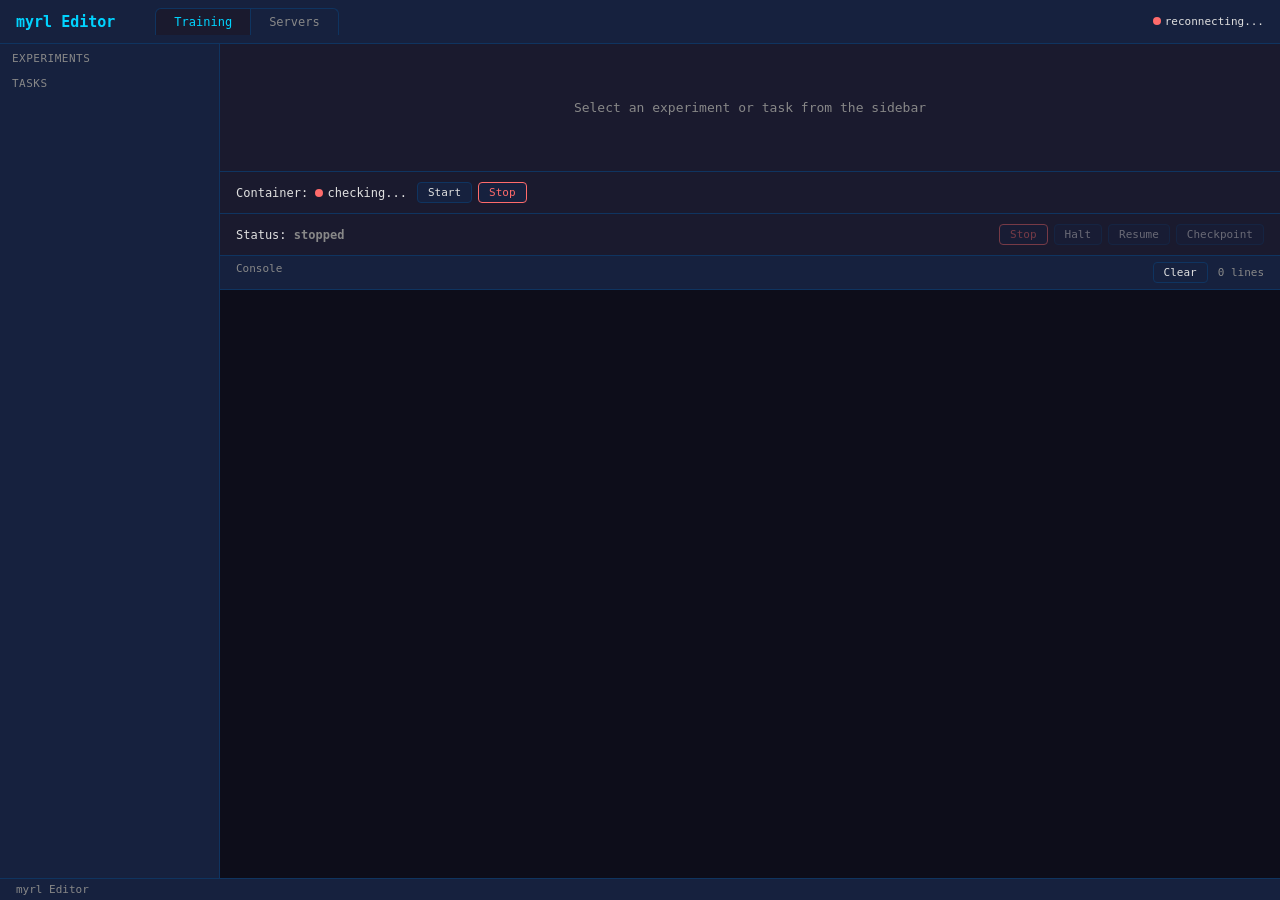
==== myrl/scripts/editor.html @ 2fd18cba "Editor WebUI: reward ratio editor, algo config editor, fleet management Reward pipeline editor: - Ra" ====
<!DOCTYPE html>
<html lang="zh">
<head>
<meta charset="utf-8">
<title>myrl Editor</title>
<style>
  :root { --bg: #1a1a2e; --surface: #16213e; --border: #0f3460; --text: #e0e0e0; --dim: #888; --accent: #00d4ff; --warn: #ff6b6b; --ok: #4ecdc4; --hover: #1a3a5c; }
  * { margin: 0; padding: 0; box-sizing: border-box; }
  body { background: var(--bg); color: var(--text); font-family: 'JetBrains Mono', 'Fira Code', monospace; font-size: 13px; height: 100vh; display: flex; flex-direction: column; }

  header { padding: 8px 16px; background: var(--surface); border-bottom: 1px solid var(--border); display: flex; align-items: center; gap: 16px; }
  header h1 { font-size: 15px; color: var(--accent); font-weight: 600; }
  header .tabs { display: flex; gap: 0; margin-left: 24px; }
  header .tab { padding: 6px 18px; font-size: 12px; cursor: pointer; border: 1px solid var(--border); border-bottom: none; background: transparent; color: var(--dim); font-family: inherit; margin-right: -1px; transition: all 0.15s; }
  header .tab:first-child { border-radius: 6px 0 0 0; }
  header .tab:last-child { border-radius: 0 6px 0 0; }
  header .tab.active { background: var(--bg); color: var(--accent); border-bottom-color: var(--bg); }
  header .tab:hover:not(.active) { color: var(--text); }
  header .conn { margin-left: auto; font-size: 11px; }
  .dot { display: inline-block; width: 8px; height: 8px; border-radius: 50%; margin-right: 4px; }
  .dot.on { background: var(--ok); } .dot.off { background: var(--warn); } .dot.yellow { background: #f0ad4e; } .dot.gray { background: var(--dim); }

  .page { flex: 1; display: none; overflow: hidden; }
  .page.active { display: flex; }

  /* ── Shared ── */
  .btn { padding: 6px 16px; border: 1px solid var(--border); border-radius: 4px; cursor: pointer; font-family: inherit; font-size: 12px; background: var(--surface); color: var(--text); transition: all 0.15s; }
  .btn:hover { background: var(--hover); }
  .btn.primary { background: #0a5a3c; border-color: var(--ok); color: var(--ok); }
  .btn.primary:hover { background: #0d7a50; }
  .btn.danger { border-color: var(--warn); color: var(--warn); }
  .btn.danger:hover { background: #3a1a1a; }
  .btn:disabled { opacity: 0.4; cursor: not-allowed; }
  .btn.sm { padding: 3px 10px; font-size: 11px; }
  .empty { padding: 40px; text-align: center; color: var(--dim); font-size: 13px; }
  .fields { display: grid; grid-template-columns: auto 1fr; gap: 6px 12px; align-items: center; font-size: 12px; }
  .fields label { color: var(--dim); text-align: right; }
  .fields input, .fields select { background: var(--bg); color: var(--text); border: 1px solid var(--border); padding: 3px 8px; border-radius: 3px; font-family: inherit; font-size: 12px; width: 100%; }
  .fields input[type=checkbox] { width: auto; }

  /* ── Training Page ── */
  .layout { flex: 1; display: flex; overflow: hidden; }
  .sidebar { width: 220px; min-width: 180px; background: var(--surface); border-right: 1px solid var(--border); display: flex; flex-direction: column; overflow-y: auto; }
  .sidebar .section-title { padding: 8px 12px 4px; font-size: 11px; color: var(--dim); text-transform: uppercase; letter-spacing: 0.5px; }
  .sidebar .item { padding: 6px 12px; cursor: pointer; font-size: 12px; border-left: 3px solid transparent; transition: background 0.1s; white-space: nowrap; overflow: hidden; text-overflow: ellipsis; }
  .sidebar .item:hover { background: var(--hover); }
  .sidebar .item.active { background: var(--hover); border-left-color: var(--accent); color: var(--accent); }
  .sidebar .item .sub { font-size: 10px; color: var(--dim); display: block; }

  .main { flex: 1; display: flex; flex-direction: column; overflow: hidden; }
  .config { padding: 16px; border-bottom: 1px solid var(--border); }
  .config h2 { font-size: 14px; color: var(--accent); margin-bottom: 4px; }
  .config .desc { font-size: 11px; color: var(--dim); margin-bottom: 12px; }
  .config .actions { margin-top: 12px; display: flex; gap: 8px; align-items: center; }

  .status-panel { padding: 10px 16px; border-bottom: 1px solid var(--border); font-size: 12px; display: flex; flex-wrap: wrap; gap: 16px; align-items: center; }
  .status-panel .state { font-weight: 600; }
  .state-stopped { color: var(--dim); } .state-running { color: var(--ok); } .state-halted { color: #f0ad4e; } .state-stopping { color: var(--warn); }
  .status-panel .gpu-info { color: var(--dim); font-size: 11px; }
  .status-panel .controls { margin-left: auto; display: flex; gap: 6px; }

  .console-wrap { flex: 1; display: flex; flex-direction: column; overflow: hidden; }
  .console-wrap .console-title { padding: 6px 16px; font-size: 11px; color: var(--dim); background: var(--surface); border-bottom: 1px solid var(--border); display: flex; justify-content: space-between; }
  .console { flex: 1; overflow-y: auto; padding: 8px 16px; font-size: 11px; line-height: 1.6; background: #0d0d1a; }
  .console .line { white-space: pre-wrap; word-break: break-all; }
  .console .line-err { color: var(--warn); }

  /* Target selector in config */
  .target-select { display: inline-flex; align-items: center; gap: 6px; font-size: 12px; }
  .target-select select { background: var(--bg); color: var(--text); border: 1px solid var(--border); padding: 4px 8px; border-radius: 3px; font-family: inherit; font-size: 12px; min-width: 160px; }
  .target-dot { display: inline-block; width: 6px; height: 6px; border-radius: 50%; }

  /* ── Servers Page ── */
  .servers-page { flex-direction: column; padding: 24px; overflow-y: auto; gap: 20px; }
  .servers-header { display: flex; align-items: center; justify-content: space-between; }
  .servers-header h2 { font-size: 16px; color: var(--accent); }
  .server-grid { display: grid; grid-template-columns: repeat(auto-fill, minmax(340px, 1fr)); gap: 16px; }
  .server-card { background: var(--surface); border: 1px solid var(--border); border-radius: 8px; padding: 16px; transition: border-color 0.15s; }
  .server-card:hover { border-color: var(--accent); }
  .server-card .card-header { display: flex; align-items: center; gap: 8px; margin-bottom: 10px; }
  .server-card .card-name { font-size: 14px; font-weight: 600; flex: 1; }
  .server-card .card-status { font-size: 11px; padding: 2px 8px; border-radius: 10px; }
  .card-status.online { background: rgba(78,205,196,0.15); color: var(--ok); }
  .card-status.unreachable, .card-status.ssh_unreachable { background: rgba(255,107,107,0.15); color: var(--warn); }
  .card-status.manager_down { background: rgba(240,173,78,0.15); color: #f0ad4e; }
  .card-status.unknown { background: rgba(136,136,136,0.15); color: var(--dim); }
  .server-card .card-info { font-size: 11px; color: var(--dim); margin-bottom: 10px; line-height: 1.6; }
  .server-card .card-actions { display: flex; gap: 6px; flex-wrap: wrap; }

  /* Add server form */
  .add-form { background: var(--surface); border: 1px solid var(--border); border-radius: 8px; padding: 20px; max-width: 500px; }
  .add-form h3 { font-size: 14px; color: var(--accent); margin-bottom: 12px; }
  .add-form .actions { margin-top: 16px; display: flex; gap: 8px; justify-content: flex-end; }

  /* ── Experiment Detail View ── */
  .exp-detail { padding: 16px; overflow-y: auto; flex: 1; }
  .exp-detail h2 { font-size: 15px; color: var(--accent); margin-bottom: 2px; }
  .exp-detail .exp-meta { font-size: 11px; color: var(--dim); margin-bottom: 16px; }
  .exp-section { background: var(--surface); border: 1px solid var(--border); border-radius: 6px; margin-bottom: 12px; }
  .exp-section-header { padding: 10px 14px; display: flex; align-items: center; gap: 8px; cursor: pointer; user-select: none; }
  .exp-section-header:hover { background: var(--hover); border-radius: 6px 6px 0 0; }
  .exp-section-header h3 { font-size: 13px; flex: 1; }
  .exp-section-header .badge { font-size: 9px; padding: 1px 6px; border-radius: 8px; text-transform: uppercase; letter-spacing: 0.5px; }
  .badge-todo { background: rgba(240,173,78,0.2); color: #f0ad4e; }
  .badge-count { background: rgba(0,212,255,0.15); color: var(--accent); }
  .exp-section-body { padding: 0 14px 12px; font-size: 12px; }
  .asset-row { display: flex; align-items: center; padding: 4px 0; gap: 8px; }
  .asset-row .asset-type { color: var(--dim); width: 90px; text-align: right; flex-shrink: 0; font-size: 11px; }
  .asset-row .asset-name { flex: 1; }
  .asset-row .asset-ver { color: var(--dim); font-size: 10px; }
  .reward-card { border: 1px solid var(--border); border-radius: 4px; margin-bottom: 6px; background: rgba(0,0,0,0.15); }
  .reward-card-header { display: flex; align-items: center; padding: 6px 8px; gap: 8px; }
  .reward-card-header .rw-name { font-size: 12px; color: var(--accent); font-weight: 600; }
  .reward-card-header .rw-tags { font-size: 10px; color: var(--dim); flex: 1; }
  .reward-card-header .rw-controls { display: flex; gap: 4px; align-items: center; }
  .rw-weight-input { width: 70px; background: var(--bg); color: var(--accent); border: 1px solid var(--border); padding: 2px 6px; border-radius: 3px; font-family: inherit; font-size: 12px; text-align: right; }
  .rw-desc { padding: 2px 8px 4px; font-size: 11px; color: var(--dim); }
  .rw-params { padding: 4px 8px 6px; border-top: 1px solid rgba(255,255,255,0.04); }
  .rw-param-row { display: flex; align-items: center; gap: 8px; padding: 2px 0; font-size: 11px; }
  .rw-param-row label { color: var(--dim); min-width: 100px; text-align: right; cursor: help; }
  .rw-param-input { background: var(--bg); color: var(--text); border: 1px solid var(--border); padding: 2px 6px; border-radius: 3px; font-family: inherit; font-size: 11px; width: 100px; }
  .rw-unit { font-size: 10px; color: var(--dim); }
  .rw-readonly { font-size: 10px; color: var(--dim); font-style: italic; }
  .rw-deferred { font-size: 10px; color: #f0ad4e; font-style: italic; }
  .rew-ratio-bar { display: flex; height: 18px; margin: 0 8px 4px; border-radius: 3px; overflow: hidden; border: 1px solid var(--border); }
  .rew-ratio-bar .seg { transition: width 0.3s; display: flex; align-items: center; justify-content: center; font-size: 9px; color: #fff; overflow: hidden; white-space: nowrap; cursor: default; min-width: 2px; }
  .rew-global-controls { padding: 4px 8px; display: flex; gap: 16px; align-items: center; font-size: 11px; color: var(--dim); border-bottom: 1px solid rgba(255,255,255,0.04); }
  .rew-global-controls label { display: flex; align-items: center; gap: 4px; }
  .rew-global-controls input[type=number] { background: var(--bg); color: var(--text); border: 1px solid var(--border); padding: 2px 6px; border-radius: 3px; font-family: inherit; font-size: 11px; }
  .rw-ratio-slider { width: 80px; accent-color: var(--accent); vertical-align: middle; }
  .rw-ratio-val { font-size: 11px; color: var(--accent); min-width: 35px; text-align: right; }

  .algo-group { margin-bottom: 8px; }
  .algo-group-title { font-size: 11px; color: var(--dim); text-transform: uppercase; letter-spacing: 0.5px; padding: 4px 0 2px; border-bottom: 1px solid rgba(255,255,255,0.04); margin-bottom: 4px; }
  .algo-row { display: flex; align-items: center; gap: 8px; padding: 3px 0; font-size: 12px; }
  .algo-row label { color: var(--dim); min-width: 140px; text-align: right; font-size: 11px; }
  .algo-row input, .algo-row select { background: var(--bg); color: var(--text); border: 1px solid var(--border); padding: 2px 6px; border-radius: 3px; font-family: inherit; font-size: 11px; }
  .algo-row input[type=number] { width: 90px; }
  .algo-row input[type=text] { width: 160px; }
  .algo-row .algo-hint { font-size: 10px; color: var(--dim); }
  .obs-group { margin-bottom: 8px; }
  .obs-group-name { font-size: 11px; color: var(--accent); text-transform: uppercase; margin-bottom: 4px; }
  .obs-term { font-size: 11px; color: var(--dim); padding: 2px 0; }
  .todo-hint { font-size: 10px; color: #f0ad4e; font-style: italic; padding: 6px 0; }
  .exp-train-section { padding: 14px; background: rgba(0,0,0,0.15); border-radius: 0 0 6px 6px; }

  /* ── Modal ── */
  .modal-overlay { position: fixed; inset: 0; background: rgba(0,0,0,0.6); display: flex; align-items: center; justify-content: center; z-index: 100; }
  .modal { background: var(--surface); border: 1px solid var(--border); border-radius: 8px; padding: 20px; min-width: 540px; max-width: 700px; max-height: 80vh; display: flex; flex-direction: column; }
  .modal h3 { font-size: 14px; color: var(--accent); margin-bottom: 12px; }
  .modal .modal-actions { margin-top: 16px; display: flex; gap: 8px; justify-content: flex-end; }
  .modal-console { flex: 1; overflow-y: auto; background: #0d0d1a; padding: 8px; font-size: 11px; line-height: 1.6; max-height: 400px; min-height: 120px; border-radius: 4px; margin-top: 8px; }
  .modal-console .line { white-space: pre-wrap; word-break: break-all; }

  /* Footer */
  footer { padding: 4px 16px; background: var(--surface); border-top: 1px solid var(--border); font-size: 11px; color: var(--dim); display: flex; gap: 16px; align-items: center; }
  footer a { color: var(--accent); text-decoration: none; }
  footer a:hover { text-decoration: underline; }
</style>
</head>
<body>

<header>
  <h1>myrl Editor</h1>
  <div class="tabs">
    <button class="tab active" onclick="switchPage('training')">Training</button>
    <button class="tab" onclick="switchPage('servers')">Servers</button>
  </div>
  <div class="conn"><span class="dot off" id="connDot"></span><span id="connText">connecting...</span></div>
</header>

<!-- ════════ Training Page ════════ -->
<div class="page active" id="page-training">
  <div class="layout">
    <div class="sidebar" id="sidebar">
      <div class="section-title">Experiments</div>
      <div id="expList"></div>
      <div class="section-title">Tasks</div>
      <div id="taskList"></div>
    </div>

    <div class="main">
      <!-- ── Empty state ── -->
      <div class="config" id="emptyPanel">
        <div class="empty">Select an experiment or task from the sidebar</div>
      </div>

      <!-- ── Experiment Detail View ── -->
      <div class="exp-detail" id="expDetailPanel" style="display:none">
        <h2 id="expTitle"></h2>
        <div class="exp-meta"><span id="expVersion"></span> <span id="expDesc"></span></div>

        <!-- Assets -->
        <div class="exp-section">
          <div class="exp-section-header" onclick="this.nextElementSibling.style.display=this.nextElementSibling.style.display==='none'?'':'none'">
            <h3>Assets</h3>
            <span class="badge badge-count" id="assetCount">0</span>
          </div>
          <div class="exp-section-body" id="assetList"></div>
        </div>

        <!-- Reward Pipeline -->
        <div class="exp-section">
          <div class="exp-section-header">
            <h3>Reward Pipeline</h3>
            <span class="badge badge-count" id="rewTermCount">0</span>
            <span id="rewDirtyBadge" class="badge" style="display:none;background:#f0ad4e;color:#000">unsaved</span>
            <button class="btn sm primary" id="rewSaveBtn" style="display:none;margin-left:auto" onclick="saveRewardPipeline()">Save</button>
          </div>
          <!-- Ratio bar -->
          <div id="rewRatioBar" class="rew-ratio-bar"></div>
          <!-- Global controls -->
          <div class="rew-global-controls" id="rewGlobalCtrl" style="display:none">
            <label>Total Scale: <input type="number" id="rewTotalScale" value="1.0" step="0.1" min="0.1" max="10" style="width:60px"></label>
            <label><input type="checkbox" id="rewNormalize"> Running Normalize</label>
          </div>
          <div class="exp-section-body" id="rewardList"></div>
          <div style="padding:6px 8px">
            <select id="rewAddSelect" style="background:var(--bg);color:var(--text);border:1px solid var(--border);padding:3px 8px;border-radius:3px;font-family:inherit;font-size:11px;width:100%">
              <option value="">+ Add reward term...</option>
            </select>
          </div>
        </div>

        <!-- Obs Pipeline -->
        <div class="exp-section">
          <div class="exp-section-header" onclick="this.nextElementSibling.style.display=this.nextElementSibling.style.display==='none'?'':'none'">
            <h3>Observation Pipeline</h3>
            <span class="badge badge-todo">TODO: editor</span>
          </div>
          <div class="exp-section-body" id="obsList">
            <div class="todo-hint">Obs group editor coming soon — add/remove terms, scale, history</div>
          </div>
        </div>

        <!-- Algorithm -->
        <div class="exp-section">
          <div class="exp-section-header">
            <h3>Algorithm</h3>
            <span id="algoDirtyBadge" class="badge" style="display:none;background:#f0ad4e;color:#000">unsaved</span>
            <button class="btn sm primary" id="algoSaveBtn" style="display:none;margin-left:auto" onclick="saveAlgoPipeline()">Save</button>
          </div>
          <div class="exp-section-body" id="algoInfo"></div>
        </div>

        <!-- Launch Training (within experiment view) -->
        <div class="exp-section">
          <div class="exp-section-header">
            <h3>Launch Training</h3>
          </div>
          <div class="exp-section-body exp-train-section">
            <div class="fields" style="max-width:400px">
              <label>Target</label>
              <div class="target-select">
                <span class="target-dot" id="targetDot" style="background:var(--ok)"></span>
                <select id="cfgTarget" onchange="onTargetChange()"><option value="">Local</option></select>
              </div>
              <label>num_envs</label>   <input type="number" id="cfgEnvs" value="16" min="1">
              <label>max_iter</label>   <input type="number" id="cfgIter" value="30000" min="1">
              <label>device</label>     <select id="cfgDevice"><option>cuda:0</option><option>cuda:1</option><option>cpu</option></select>
              <label>headless</label>   <input type="checkbox" id="cfgHeadless">
              <label>extra args</label> <input type="text" id="cfgExtra" placeholder="--wandb --seed 42">
              <label>signal port</label><input type="number" id="cfgSignalPort" value="7002" style="width:90px">
            </div>
            <div style="margin-top:12px;display:flex;gap:8px;align-items:center">
              <button class="btn primary" id="btnStart" onclick="startTraining()">Start Training</button>
              <span style="font-size:11px;color:var(--dim)" id="targetHint"></span>
            </div>
          </div>
        </div>
      </div>

      <!-- ── Task Config View (standalone tasks) ── -->
      <div class="config" id="taskConfigPanel" style="display:none">
        <h2 id="taskTitle"></h2>
        <div class="desc" id="taskDesc"></div>
        <div class="fields" style="max-width:400px">
          <label>Target</label>
          <div class="target-select">
            <span class="target-dot" id="targetDot2" style="background:var(--ok)"></span>
            <select id="cfgTarget2" onchange="onTargetChange()"><option value="">Local</option></select>
          </div>
          <label>num_envs</label>   <input type="number" id="cfgEnvs2" value="16" min="1">
          <label>max_iter</label>   <input type="number" id="cfgIter2" value="30000" min="1">
          <label>device</label>     <select id="cfgDevice2"><option>cuda:0</option><option>cuda:1</option><option>cpu</option></select>
          <label>headless</label>   <input type="checkbox" id="cfgHeadless2">
          <label>extra args</label> <input type="text" id="cfgExtra2" placeholder="--wandb --seed 42">
          <label>signal port</label><input type="number" id="cfgSignalPort2" value="7002" style="width:90px">
        </div>
        <div class="actions">
          <button class="btn primary" id="btnStart2" onclick="startTraining()">Start Training</button>
          <span style="font-size:11px;color:var(--dim)" id="targetHint2"></span>
        </div>
      </div>

      <div class="status-panel" style="border-bottom:1px solid var(--border);gap:10px">
        <span>Container: <span class="dot off" id="containerDot"></span><span id="containerState">checking...</span></span>
        <div style="display:flex;gap:6px">
          <button class="btn sm" id="btnContainerStart" onclick="containerCmd('start')">Start</button>
          <button class="btn sm danger" id="btnContainerStop" onclick="containerCmd('stop')">Stop</button>
        </div>
      </div>

      <div class="status-panel" id="statusPanel">
        <span>Status: <span class="state state-stopped" id="stateLabel">stopped</span></span>
        <span id="iterLabel"></span>
        <span id="etaLabel"></span>
        <span class="gpu-info" id="gpuLabel"></span>
        <div class="controls">
          <button class="btn sm danger" id="btnStop" onclick="postCmd('stop')" disabled>Stop</button>
          <button class="btn sm" id="btnHalt" onclick="postCmd('halt')" disabled>Halt</button>
          <button class="btn sm" id="btnResume" onclick="postCmd('resume')" disabled>Resume</button>
          <button class="btn sm" id="btnCkpt" onclick="postCmd('checkpoint')" disabled>Checkpoint</button>
        </div>
      </div>

      <div class="console-wrap">
        <div class="console-title">
          <span>Console</span>
          <span style="display:flex;gap:10px;align-items:center">
            <button class="btn sm" onclick="clearConsole()">Clear</button>
            <span id="consoleCount">0 lines</span>
          </span>
        </div>
        <div class="console" id="console"></div>
      </div>
    </div>
  </div>
</div>

<!-- ════════ Servers Page ════════ -->
<div class="page" id="page-servers">
  <div class="servers-page">
    <div class="servers-header">
      <h2>GPU Servers</h2>
      <button class="btn primary" onclick="toggleAddForm()">+ Add Server</button>
    </div>

    <!-- Add Server Form (collapsed by default) -->
    <div class="add-form" id="addForm" style="display:none">
      <h3>Add Server</h3>
      <div class="fields">
        <label>Name</label>        <input type="text" id="srvName" placeholder="A100 Lab">
        <label>SSH Host</label>    <input type="text" id="srvHost" placeholder="user@192.168.1.100">
        <label>SSH Port</label>    <input type="number" id="srvPort" value="22">
        <label>SSH Key</label>     <input type="text" id="srvKey" placeholder="~/.ssh/id_ed25519 (empty=default)">
        <label>Remote Dir</label>  <input type="text" id="srvDir" value="~/Ezios_RL_Toolbox">
        <label>Mode</label>        <select id="srvMode"><option value="tunnel">SSH Tunnel</option><option value="direct">Direct (Tailscale)</option></select>
      </div>
      <div class="actions">
        <button class="btn" onclick="toggleAddForm()">Cancel</button>
        <button class="btn primary" onclick="addServer()">Add</button>
      </div>
    </div>

    <!-- Server Cards -->
    <div class="server-grid" id="serverGrid">
      <div class="empty" id="noServers">No remote servers configured. Click "+ Add Server" to get started.</div>
    </div>
  </div>
</div>

<!-- ═══ Operation Modal ═══ -->
<div class="modal-overlay" id="opModal" style="display:none" onclick="if(event.target===this)this.style.display='none'">
  <div class="modal">
    <h3 id="opModalTitle">Operation</h3>
    <div style="font-size:11px;color:var(--dim)" id="opModalStatus">waiting...</div>
    <div class="modal-console" id="opModalConsole"></div>
    <div class="modal-actions">
      <button class="btn" onclick="document.getElementById('opModal').style.display='none'">Close</button>
    </div>
  </div>
</div>

<!-- ═══ Deploy Modal ═══ -->
<div class="modal-overlay" id="deployModal" style="display:none" onclick="if(event.target===this)this.style.display='none'">
  <div class="modal" style="min-width:420px">
    <h3>Deploy Package</h3>
    <div class="fields">
      <label>Package Path</label> <input type="text" id="deployPkgPath" placeholder="/path/to/experiment.myrlpkg">
      <label>Server</label>       <span id="deployTarget" style="font-size:12px"></span>
    </div>
    <div class="modal-actions">
      <button class="btn" onclick="document.getElementById('deployModal').style.display='none'">Cancel</button>
      <button class="btn primary" onclick="deployPackage()">Deploy</button>
    </div>
  </div>
</div>

<footer>
  <span id="footInfo">myrl Editor</span>
  <a id="scopeLink" href="#" style="display:none" target="_blank">Oscilloscope</a>
</footer>

<script>
// ── State ──
var selected = null;
var currentState = "stopped";
var consoleLines = 0;
var sse = null;
var fleetSSE = null;
var containerRunning = false;

var activeTarget = "";       // "" = local, "server-id" = remote (for training target)
var fleetServers = {};       // {server_id: {name, health, ssh_host, ...}}
var currentFleetOp = null;   // {server, op}
var deployTargetId = "";

// ── API Routing ──
function apiUrl(path) {
  if (activeTarget) return '/fleet/' + activeTarget + path;
  return path;
}

// ── Page Switching ──
function switchPage(name) {
  document.querySelectorAll('.page').forEach(function(p) { p.classList.remove('active'); });
  document.querySelectorAll('header .tab').forEach(function(t) { t.classList.remove('active'); });
  document.getElementById('page-' + name).classList.add('active');
  var tabs = document.querySelectorAll('header .tab');
  for (var i = 0; i < tabs.length; i++) {
    if (tabs[i].textContent.toLowerCase() === name) tabs[i].classList.add('active');
  }
  if (name === 'servers') refreshFleetList();
}

// ── Init ──
(function init() {
  loadSidebar();
  loadConsoleHistory();
  connectSSE();
  connectFleetSSE();
  fetchStatus();
  fetchContainerStatus();
  refreshFleetList();
  setInterval(function() { if (currentState === 'running' || currentState === 'halted') fetchStatus(); }, 5000);
  setInterval(fetchContainerStatus, 5000);
})();

// ── Sidebar ──
function loadSidebar() {
  fetch(apiUrl('/experiments')).then(function(r) { return r.json(); }).then(function(data) {
    var el = document.getElementById('expList');
    el.innerHTML = '';
    if (!data.length) { el.innerHTML = '<div class="item" style="color:var(--dim);cursor:default">none found</div>'; return; }
    data.forEach(function(exp) {
      var d = document.createElement('div');
      d.className = 'item';
      d.dataset.type = 'experiment';
      d.dataset.name = exp.name;
      d.innerHTML = exp.name + '<span class="sub">' + (exp.description || exp.version || '') + '</span>';
      d.onclick = function() { selectItem('experiment', exp.name, exp); };
      el.appendChild(d);
    });
  }).catch(function() {});

  fetch(apiUrl('/tasks')).then(function(r) { return r.json(); }).then(function(data) {
    var el = document.getElementById('taskList');
    el.innerHTML = '';
    var trainTasks = data.filter(function(t) { return t.type === 'train'; });
    if (!trainTasks.length) { el.innerHTML = '<div class="item" style="color:var(--dim);cursor:default">none found</div>'; return; }
    trainTasks.forEach(function(t) {
      var d = document.createElement('div');
      d.className = 'item';
      d.dataset.type = 'task';
      d.dataset.name = t.id;
      var shortName = t.id.replace('myrl/', '');
      d.textContent = shortName;
      d.onclick = function() { selectItem('task', t.id, t); };
      el.appendChild(d);
    });
  }).catch(function() {});
}

function selectItem(type, name, data) {
  selected = {type: type, name: name, data: data};
  var items = document.querySelectorAll('.sidebar .item');
  for (var i = 0; i < items.length; i++) {
    items[i].classList.toggle('active', items[i].dataset.name === name);
  }
  // Hide all panels
  document.getElementById('emptyPanel').style.display = 'none';
  document.getElementById('expDetailPanel').style.display = 'none';
  document.getElementById('taskConfigPanel').style.display = 'none';

  if (type === 'experiment') {
    document.getElementById('expDetailPanel').style.display = '';
    document.getElementById('expTitle').textContent = data.name;
    document.getElementById('expVersion').textContent = data.version ? 'v' + data.version : '';
    document.getElementById('expDesc').textContent = data.description || '';
    loadExperimentDetail(data.name);
  } else {
    document.getElementById('taskConfigPanel').style.display = '';
    document.getElementById('taskTitle').textContent = name;
    document.getElementById('taskDesc').textContent = 'Standalone task — direct gym.register';
  }
}

function loadExperimentDetail(name) {
  fetch(apiUrl('/experiment/' + name)).then(function(r) { return r.json(); }).then(function(cfg) {
    renderAssets(cfg);
    renderRewardPipeline(cfg);
    renderObsPipeline(cfg);
    renderAlgoInfo(cfg);
  }).catch(function() {
    document.getElementById('assetList').innerHTML = '<div class="todo-hint">Failed to load experiment config</div>';
  });
}

function renderAssets(cfg) {
  var el = document.getElementById('assetList');
  el.innerHTML = '';
  var assets = cfg.assets || {};
  var types = ['robot_model', 'actuator_cfg', 'sensor_cfg', 'terrain', 'reward_fns', 'reward_pipeline', 'obs_pipeline', 'algo_cfg', 'env_script'];
  var count = 0;
  types.forEach(function(t) {
    var a = assets[t];
    if (!a) return;
    // reward_fns is an array
    var items = Array.isArray(a) ? a : [a];
    items.forEach(function(item) {
      count++;
      var row = document.createElement('div');
      row.className = 'asset-row';
      row.innerHTML =
        '<span class="asset-type">' + t.replace(/_/g, ' ') + '</span>' +
        '<span class="asset-name">' + esc(item.name || '—') + '</span>' +
        '<span class="asset-ver">' + esc(item.version || '') + '</span>';
      el.appendChild(row);
    });
  });
  document.getElementById('assetCount').textContent = count;
  if (!count) el.innerHTML = '<div class="todo-hint">No assets defined in this experiment</div>';
}

// ── Reward Pipeline Editor ──────────────────────────────────────────────────
var rewSchema = null;       // {terms: {name: {params_schema, description, tags}}}
var rewPipeline = null;     // {name, terms: [...], transforms: [...]}
var rewPipelineName = '';    // YAML filename (e.g., "g1_loco_v1")
var rewDirty = false;
var rewRatios = [];          // per-term 占比（绝对值，内部自动归一化显示）
var rewTermColors = ['#00d4ff','#4ecdc4','#ff6b6b','#f0ad4e','#9b59b6','#3498db','#e74c3c','#2ecc71','#e67e22','#1abc9c'];

function renderRewardPipeline(cfg) {
  var el = document.getElementById('rewardList');
  var rp = (cfg.assets && cfg.assets.reward_pipeline) || {};
  rewPipelineName = rp.name || '';
  if (!rewPipelineName) {
    el.innerHTML = '<div class="todo-hint">No reward pipeline configured in this experiment</div>';
    document.getElementById('rewGlobalCtrl').style.display = 'none';
    return;
  }
  el.innerHTML = '<div class="todo-hint">Loading reward pipeline...</div>';
  Promise.all([
    rewSchema ? Promise.resolve(rewSchema) : fetch(apiUrl('/reward-schema')).then(function(r) { return r.json(); }),
    fetch(apiUrl('/pipeline/reward/' + rewPipelineName)).then(function(r) { return r.json(); })
  ]).then(function(results) {
    rewSchema = results[0];
    rewPipeline = results[1];
    if (rewPipeline.error) { el.innerHTML = '<div class="todo-hint">' + esc(rewPipeline.error) + '</div>'; return; }
    // 从 weights 绝对值初始化 ratios
    rewRatios = rewPipeline.terms.map(function(t) { return Math.abs(t.weight) || 0.01; });
    // 读取已有的 rebalance transform 的 total_scale 和 normalize 状态
    var rebalance = (rewPipeline.transforms || []).find(function(t) { return t.name === 'relative_rebalance'; });
    var normalize = (rewPipeline.transforms || []).find(function(t) { return t.name === 'running_normalize'; });
    document.getElementById('rewTotalScale').value = (rebalance && rebalance.params && rebalance.params.total_scale) || 1.0;
    document.getElementById('rewNormalize').checked = !!normalize;
    document.getElementById('rewGlobalCtrl').style.display = '';
    // 绑定 global controls
    document.getElementById('rewTotalScale').onchange = function() { markRewDirty(); };
    document.getElementById('rewNormalize').onchange = function() { markRewDirty(); };
    rewDirty = false;
    populateAddTermSelect();
    renderRewardTerms();
  }).catch(function(e) { el.innerHTML = '<div class="todo-hint">Failed: ' + esc(String(e)) + '</div>'; });
}

function populateAddTermSelect() {
  var sel = document.getElementById('rewAddSelect');
  sel.innerHTML = '<option value="">+ Add reward term...</option>';
  if (!rewSchema || !rewSchema.terms) return;
  var names = Object.keys(rewSchema.terms).sort();
  names.forEach(function(n) {
    var t = rewSchema.terms[n];
    var opt = document.createElement('option');
    opt.value = n;
    opt.textContent = n + (t.tags ? ' [' + t.tags.join(', ') + ']' : '');
    sel.appendChild(opt);
  });
  sel.onchange = function() {
    if (!this.value) return;
    addRewardTerm(this.value);
    this.value = '';
  };
}

function renderRewardTerms() {
  var el = document.getElementById('rewardList');
  el.innerHTML = '';
  if (!rewPipeline || !rewPipeline.terms) return;
  document.getElementById('rewTermCount').textContent = rewPipeline.terms.length;
  rewPipeline.terms.forEach(function(term, idx) {
    el.appendChild(buildTermCard(term, idx));
  });
  renderRatioBar();
  updateDirtyUI();
}

function renderRatioBar() {
  var bar = document.getElementById('rewRatioBar');
  bar.innerHTML = '';
  if (!rewPipeline || !rewPipeline.terms || !rewRatios.length) return;
  var total = rewRatios.reduce(function(a,b) { return a + b; }, 0) || 1;
  rewPipeline.terms.forEach(function(term, idx) {
    var pct = (rewRatios[idx] / total * 100);
    var seg = document.createElement('div');
    seg.className = 'seg';
    seg.style.width = pct + '%';
    seg.style.background = rewTermColors[idx % rewTermColors.length];
    seg.title = term.name + ': ' + pct.toFixed(1) + '%';
    if (pct > 8) seg.textContent = pct.toFixed(0) + '%';
    bar.appendChild(seg);
  });
}

function buildTermCard(term, idx) {
  var card = document.createElement('div');
  card.className = 'reward-card';
  var schema = (rewSchema && rewSchema.terms && rewSchema.terms[term.name]) || {};
  var desc = schema.description || '';
  var tags = (schema.tags || []).join(', ');

  // Header: name + color dot + sign + ratio slider + controls
  var color = rewTermColors[idx % rewTermColors.length];
  var sign = term.weight < 0 ? 'penalty' : 'reward';
  var totalR = rewRatios.reduce(function(a,b) { return a + b; }, 0) || 1;
  var pct = (rewRatios[idx] / totalR * 100).toFixed(1);

  var hdr = document.createElement('div');
  hdr.className = 'reward-card-header';
  hdr.innerHTML =
    '<span style="display:inline-block;width:8px;height:8px;border-radius:50%;background:' + color + '"></span>' +
    '<span class="rw-name">' + esc(term.name) + '</span>' +
    '<span class="rw-tags">' + esc(sign) + (tags ? ' · ' + esc(tags) : '') + '</span>' +
    '<div class="rw-controls">' +
      '<input type="range" class="rw-ratio-slider" min="0" max="100" value="' + Math.round(rewRatios[idx] * 10) + '" data-idx="' + idx + '">' +
      '<span class="rw-ratio-val" data-idx="' + idx + '">' + pct + '%</span>' +
      '<select class="rw-sign-select" data-idx="' + idx + '" style="background:var(--bg);color:var(--text);border:1px solid var(--border);font-size:10px;padding:1px 2px;border-radius:2px">' +
        '<option value="+"' + (term.weight >= 0 ? ' selected' : '') + '>+</option>' +
        '<option value="-"' + (term.weight < 0 ? ' selected' : '') + '>&minus;</option>' +
      '</select>' +
      '<button class="btn sm" title="Move up" onclick="moveRewardTerm(' + idx + ',-1)">&uarr;</button>' +
      '<button class="btn sm" title="Move down" onclick="moveRewardTerm(' + idx + ',1)">&darr;</button>' +
      '<button class="btn sm danger" title="Remove" onclick="removeRewardTerm(' + idx + ')">&times;</button>' +
    '</div>';
  card.appendChild(hdr);

  // Ratio slider handler
  var slider = hdr.querySelector('.rw-ratio-slider');
  var valSpan = hdr.querySelector('.rw-ratio-val');
  slider.oninput = function() {
    rewRatios[idx] = parseInt(this.value) / 10;
    var tot = rewRatios.reduce(function(a,b){return a+b;},0)||1;
    valSpan.textContent = (rewRatios[idx]/tot*100).toFixed(1) + '%';
    renderRatioBar();
    markRewDirty();
  };
  // Sign select handler
  hdr.querySelector('.rw-sign-select').onchange = function() {
    var absW = Math.abs(rewPipeline.terms[idx].weight) || rewRatios[idx];
    rewPipeline.terms[idx].weight = this.value === '-' ? -absW : absW;
    markRewDirty();
  };

  // Description
  if (desc) {
    var descEl = document.createElement('div');
    descEl.className = 'rw-desc';
    descEl.textContent = desc;
    card.appendChild(descEl);
  }

  // Params editor (schema-driven)
  var params = term.params || {};
  var ps = schema.params_schema;
  if (ps && ps.properties && Object.keys(ps.properties).length > 0) {
    var paramsDiv = document.createElement('div');
    paramsDiv.className = 'rw-params';
    Object.keys(ps.properties).forEach(function(pname) {
      var pschema = ps.properties[pname];
      var val = params[pname];
      var row = document.createElement('div');
      row.className = 'rw-param-row';

      // Check if deferred param
      if (val && typeof val === 'object' && (val.__query_sensor__ || val.__query_pattern__)) {
        row.innerHTML = '<label>' + esc(pname) + '</label><span class="rw-deferred">' + esc(JSON.stringify(val)) + '</span>';
        paramsDiv.appendChild(row);
        return;
      }

      var inputHtml = '';
      if (pschema.type === 'number' || pschema.type === 'integer') {
        var min = pschema.minimum != null ? pschema.minimum : '';
        var max = pschema.maximum != null ? pschema.maximum : '';
        var step = pschema.type === 'integer' ? '1' : 'any';
        inputHtml = '<input type="number" step="' + step + '"' +
          (min !== '' ? ' min="' + min + '"' : '') +
          (max !== '' ? ' max="' + max + '"' : '') +
          ' value="' + (val != null ? val : (pschema.default || '')) + '"' +
          ' data-idx="' + idx + '" data-param="' + pname + '" class="rw-param-input">';
      } else if (pschema.type === 'string') {
        inputHtml = '<input type="text" value="' + esc(val || pschema.default || '') + '"' +
          ' data-idx="' + idx + '" data-param="' + pname + '" class="rw-param-input">';
      } else {
        // array, object, etc. — read-only display
        inputHtml = '<span class="rw-readonly">' + esc(JSON.stringify(val != null ? val : pschema.default)) + '</span>';
      }

      var unit = pschema.unit ? ' <span class="rw-unit">' + esc(pschema.unit) + '</span>' : '';
      row.innerHTML = '<label title="' + esc(pschema.description || '') + '">' + esc(pname) + '</label>' + inputHtml + unit;
      paramsDiv.appendChild(row);
    });
    card.appendChild(paramsDiv);

    // Attach param change handlers
    paramsDiv.querySelectorAll('.rw-param-input').forEach(function(inp) {
      inp.onchange = function() {
        var i = parseInt(this.dataset.idx);
        var p = this.dataset.param;
        var v = this.type === 'number' ? parseFloat(this.value) : this.value;
        if (!rewPipeline.terms[i].params) rewPipeline.terms[i].params = {};
        rewPipeline.terms[i].params[p] = v;
        markRewDirty();
      };
    });
  }

  return card;
}

function addRewardTerm(name) {
  if (!rewPipeline) return;
  var schema = (rewSchema && rewSchema.terms && rewSchema.terms[name]) || {};
  var defaultParams = {};
  if (schema.params_schema && schema.params_schema.properties) {
    Object.keys(schema.params_schema.properties).forEach(function(p) {
      var ps = schema.params_schema.properties[p];
      if (ps.default != null) defaultParams[p] = ps.default;
    });
  }
  // 新 term 初始占比 = 当前平均值
  var avgRatio = rewRatios.length ? rewRatios.reduce(function(a,b){return a+b;},0) / rewRatios.length : 1;
  rewPipeline.terms.push({name: name, weight: avgRatio, params: defaultParams});
  rewRatios.push(avgRatio);
  markRewDirty();
  renderRewardTerms();
}

function removeRewardTerm(idx) {
  if (!rewPipeline) return;
  rewPipeline.terms.splice(idx, 1);
  rewRatios.splice(idx, 1);
  markRewDirty();
  renderRewardTerms();
}

function moveRewardTerm(idx, dir) {
  if (!rewPipeline) return;
  var newIdx = idx + dir;
  if (newIdx < 0 || newIdx >= rewPipeline.terms.length) return;
  var t = rewPipeline.terms.splice(idx, 1)[0];
  rewPipeline.terms.splice(newIdx, 0, t);
  var r = rewRatios.splice(idx, 1)[0];
  rewRatios.splice(newIdx, 0, r);
  markRewDirty();
  renderRewardTerms();
}

function markRewDirty() {
  rewDirty = true;
  updateDirtyUI();
}

function updateDirtyUI() {
  document.getElementById('rewDirtyBadge').style.display = rewDirty ? '' : 'none';
  document.getElementById('rewSaveBtn').style.display = rewDirty ? '' : 'none';
}

function saveRewardPipeline() {
  if (!rewPipeline || !rewPipelineName) return;
  var totalScale = parseFloat(document.getElementById('rewTotalScale').value) || 1.0;
  var useNormalize = document.getElementById('rewNormalize').checked;

  // 从 ratios → weights：归一化占比 × totalScale × sign
  var totalR = rewRatios.reduce(function(a,b){return a+b;},0) || 1;
  rewPipeline.terms.forEach(function(term, idx) {
    var ratio = rewRatios[idx] / totalR;
    var sign = term.weight < 0 ? -1 : 1;
    term.weight = parseFloat((sign * ratio * totalScale).toFixed(6));
  });

  // 自动生成 transforms：relative_rebalance + running_normalize
  var transforms = [];
  // relative_rebalance（始终启用，保证训练期间比例稳定）
  var targetRatios = {};
  rewPipeline.terms.forEach(function(term, idx) {
    targetRatios[term.name] = parseFloat((rewRatios[idx] / totalR).toFixed(4));
  });
  transforms.push({
    name: 'relative_rebalance',
    params: {target_ratios: targetRatios, total_scale: totalScale, window: 500, lr: 0.01}
  });
  if (useNormalize) {
    transforms.push({name: 'running_normalize', params: {window: 1000, min_std: 0.001}});
  }
  rewPipeline.transforms = transforms;

  var payload = {name: rewPipeline.name, version: rewPipeline.version || '1.0.0',
    description: rewPipeline.description || '', terms: rewPipeline.terms, transforms: rewPipeline.transforms};
  fetch(apiUrl('/pipeline/reward/' + rewPipelineName), {
    method: 'POST', headers: {'Content-Type': 'application/json'}, body: JSON.stringify(payload)
  }).then(function(r) { return r.json(); }).then(function(d) {
    if (d.ok) {
      rewDirty = false;
      updateDirtyUI();
      showToast('Saved: ' + rewPipeline.terms.length + ' terms + rebalance transform (scale=' + totalScale + ')');
    } else {
      showToast('Save failed: ' + (d.error || 'unknown'), true);
    }
  }).catch(function(e) { showToast('Save error: ' + e, true); });
}

function showToast(msg, isError) {
  var el = document.createElement('div');
  el.style.cssText = 'position:fixed;top:12px;right:12px;padding:8px 16px;border-radius:4px;font-size:12px;z-index:9999;animation:fadeIn 0.2s;' +
    (isError ? 'background:#3a1a1a;border:1px solid var(--warn);color:var(--warn)' : 'background:#0a3a2c;border:1px solid var(--ok);color:var(--ok)');
  el.textContent = msg;
  document.body.appendChild(el);
  setTimeout(function() { el.remove(); }, 3000);
}

function renderObsPipeline(cfg) {
  var el = document.getElementById('obsList');
  var obs = cfg.obs_pipeline || (cfg.assets && cfg.assets.obs_pipeline) || {};
  if (cfg._raw || !obs.name) {
    el.innerHTML = '<div class="todo-hint">Obs pipeline not parsed — visual editor coming soon</div>';
    return;
  }
  el.innerHTML = '<div class="asset-row"><span class="asset-type">pipeline</span><span class="asset-name">' +
    esc(obs.name || '') + '</span><span class="asset-ver">' + esc(obs.version || '') + '</span></div>' +
    '<div class="todo-hint">TODO: obs group editor — add/remove terms, scale, history_length</div>';
}

// ── Algo Config Editor ──────────────────────────────────────────────────────
var algoPipeline = null;
var algoPipelineName = '';
var algoDirty = false;

// 参数定义：{key, label, type, group, hint, min, max, step, options}
var ALGO_FIELDS = [
  // Runner
  {key:'num_steps_per_env', label:'Steps per env', type:'int', group:'Runner', hint:'rollout 步数/env', min:1, max:256},
  {key:'max_iterations', label:'Max iterations', type:'int', group:'Runner', hint:'PPO 总迭代数', min:1, max:1000000},
  {key:'save_interval', label:'Save interval', type:'int', group:'Runner', hint:'每 N iter 保存 checkpoint', min:1, max:100000},
  {key:'device', label:'Device', type:'select', group:'Runner', options:['cuda:0','cuda:1','cpu']},
  // Policy
  {key:'policy.class_name', label:'Policy class', type:'select', group:'Policy', options:['ActorCritic','ActorCriticRecurrent','MoEActorCritic','EncoderActorCritic','EncoderMoEActorCritic','VaeActorCritic']},
  {key:'policy.actor_hidden_dims', label:'Actor dims', type:'text', group:'Policy', hint:'逗号分隔，如 256,256,128'},
  {key:'policy.critic_hidden_dims', label:'Critic dims', type:'text', group:'Policy', hint:'逗号分隔'},
  {key:'policy.init_noise_std', label:'Init noise std', type:'float', group:'Policy', min:0.01, max:5.0, step:0.1},
  // PPO Algorithm
  {key:'algorithm.class_name', label:'Algorithm', type:'select', group:'PPO', options:['PPO','TPPO','EstimatorPPO','WasabiPPO','WasabiEstimatorPPO','VAEDistillPPO']},
  {key:'algorithm.learning_rate', label:'Learning rate', type:'float', group:'PPO', min:0.00001, max:0.1, step:0.0001},
  {key:'algorithm.num_learning_epochs', label:'Learning epochs', type:'int', group:'PPO', min:1, max:32},
  {key:'algorithm.num_mini_batches', label:'Mini batches', type:'int', group:'PPO', min:1, max:64},
  {key:'algorithm.gamma', label:'Gamma (γ)', type:'float', group:'PPO', hint:'折扣因子', min:0.9, max:0.9999, step:0.001},
  {key:'algorithm.lam', label:'Lambda (λ)', type:'float', group:'PPO', hint:'GAE λ', min:0.8, max:1.0, step:0.01},
  {key:'algorithm.desired_kl', label:'Desired KL', type:'float', group:'PPO', hint:'adaptive schedule 目标 KL', min:0.001, max:0.1, step:0.001},
  {key:'algorithm.max_grad_norm', label:'Max grad norm', type:'float', group:'PPO', min:0.1, max:10.0, step:0.1},
  {key:'algorithm.entropy_coef', label:'Entropy coef', type:'float', group:'PPO', hint:'熵正则化系数', min:0, max:0.1, step:0.001},
  {key:'algorithm.use_clipped_value_loss', label:'Clipped value loss', type:'bool', group:'PPO'},
  {key:'algorithm.schedule', label:'LR schedule', type:'select', group:'PPO', options:['fixed','adaptive']},
];

function renderAlgoInfo(cfg) {
  var el = document.getElementById('algoInfo');
  var algoRef = (cfg.assets && cfg.assets.algo_cfg) || {};
  algoPipelineName = algoRef.name || '';
  if (!algoPipelineName) {
    el.innerHTML = '<div class="todo-hint">No algo config in this experiment</div>';
    return;
  }
  el.innerHTML = '<div class="todo-hint">Loading algo config...</div>';
  fetch(apiUrl('/pipeline/algo/' + algoPipelineName)).then(function(r) { return r.json(); }).then(function(data) {
    if (data.error) { el.innerHTML = '<div class="todo-hint">' + esc(data.error) + '</div>'; return; }
    algoPipeline = data;
    algoDirty = false;
    renderAlgoFields();
  }).catch(function(e) { el.innerHTML = '<div class="todo-hint">Failed: ' + e + '</div>'; });
}

function getNestedVal(obj, path) {
  var parts = path.split('.');
  var cur = obj;
  for (var i = 0; i < parts.length; i++) {
    if (cur == null) return undefined;
    cur = cur[parts[i]];
  }
  return cur;
}

function setNestedVal(obj, path, val) {
  var parts = path.split('.');
  var cur = obj;
  for (var i = 0; i < parts.length - 1; i++) {
    if (!cur[parts[i]]) cur[parts[i]] = {};
    cur = cur[parts[i]];
  }
  cur[parts[parts.length - 1]] = val;
}

function renderAlgoFields() {
  var el = document.getElementById('algoInfo');
  el.innerHTML = '';
  if (!algoPipeline) return;
  var lastGroup = '';
  ALGO_FIELDS.forEach(function(f) {
    if (f.group !== lastGroup) {
      lastGroup = f.group;
      var g = document.createElement('div');
      g.className = 'algo-group';
      g.innerHTML = '<div class="algo-group-title">' + esc(f.group) + '</div>';
      el.appendChild(g);
    }
    var row = document.createElement('div');
    row.className = 'algo-row';
    var val = getNestedVal(algoPipeline, f.key);
    var inputHtml = '';

    if (f.type === 'int') {
      inputHtml = '<input type="number" step="1"' +
        (f.min != null ? ' min="' + f.min + '"' : '') +
        (f.max != null ? ' max="' + f.max + '"' : '') +
        ' value="' + (val != null ? val : '') + '" data-key="' + f.key + '" data-type="int">';
    } else if (f.type === 'float') {
      inputHtml = '<input type="number" step="' + (f.step || 'any') + '"' +
        (f.min != null ? ' min="' + f.min + '"' : '') +
        (f.max != null ? ' max="' + f.max + '"' : '') +
        ' value="' + (val != null ? val : '') + '" data-key="' + f.key + '" data-type="float">';
    } else if (f.type === 'bool') {
      inputHtml = '<input type="checkbox"' + (val ? ' checked' : '') + ' data-key="' + f.key + '" data-type="bool">';
    } else if (f.type === 'select') {
      inputHtml = '<select data-key="' + f.key + '" data-type="select">';
      (f.options || []).forEach(function(o) {
        inputHtml += '<option' + (o === String(val) || o === val ? ' selected' : '') + '>' + esc(o) + '</option>';
      });
      inputHtml += '</select>';
    } else if (f.type === 'text') {
      var displayVal = Array.isArray(val) ? val.join(', ') : (val || '');
      inputHtml = '<input type="text" value="' + esc(displayVal) + '" data-key="' + f.key + '" data-type="intarray">';
    }

    var hint = f.hint ? '<span class="algo-hint">' + esc(f.hint) + '</span>' : '';
    row.innerHTML = '<label>' + esc(f.label) + '</label>' + inputHtml + hint;
    el.lastElementChild.appendChild(row);
  });

  // Attach change handlers
  el.querySelectorAll('[data-key]').forEach(function(inp) {
    var handler = function() {
      var key = this.dataset.key;
      var t = this.dataset.type;
      var v;
      if (t === 'int') v = parseInt(this.value);
      else if (t === 'float') v = parseFloat(this.value);
      else if (t === 'bool') v = this.checked;
      else if (t === 'intarray') v = this.value.split(',').map(function(s) { return parseInt(s.trim()); }).filter(function(n) { return !isNaN(n); });
      else v = this.value;
      setNestedVal(algoPipeline, key, v);
      algoDirty = true;
      document.getElementById('algoDirtyBadge').style.display = '';
      document.getElementById('algoSaveBtn').style.display = '';
    };
    inp.onchange = handler;
  });
  document.getElementById('algoDirtyBadge').style.display = 'none';
  document.getElementById('algoSaveBtn').style.display = 'none';
}

function saveAlgoPipeline() {
  if (!algoPipeline || !algoPipelineName) return;
  fetch(apiUrl('/pipeline/algo/' + algoPipelineName), {
    method: 'POST', headers: {'Content-Type': 'application/json'}, body: JSON.stringify(algoPipeline)
  }).then(function(r) { return r.json(); }).then(function(d) {
    if (d.ok) {
      algoDirty = false;
      document.getElementById('algoDirtyBadge').style.display = 'none';
      document.getElementById('algoSaveBtn').style.display = 'none';
      showToast('Algorithm config saved');
    } else {
      showToast('Save failed: ' + (d.error || 'unknown'), true);
    }
  }).catch(function(e) { showToast('Save error: ' + e, true); });
}

// ── Target Selector ──
function rebuildTargetSelector() {
  // 同时更新两个 target 下拉框（experiment 和 task 表单）
  ['cfgTarget', 'cfgTarget2'].forEach(function(selId) {
    var sel = document.getElementById(selId);
    if (!sel) return;
    var cur = sel.value;
    sel.innerHTML = '<option value="">Local</option>';
    var ids = Object.keys(fleetServers);
    ids.forEach(function(sid) {
      var s = fleetServers[sid];
      var health = (s.health && s.health.status) || 'unknown';
      var opt = document.createElement('option');
      opt.value = sid;
      opt.textContent = (s.name || sid) + (health === 'online' ? '' : ' [' + health + ']');
      sel.appendChild(opt);
    });
    if (cur && fleetServers[cur]) sel.value = cur;
    else sel.value = '';
  });
  onTargetChange();
}

function onTargetChange() {
  // 读取当前可见的 target selector
  var sel1 = document.getElementById('cfgTarget');
  var sel2 = document.getElementById('cfgTarget2');
  var sid = (selected && selected.type === 'task') ? sel2.value : sel1.value;
  // 同步两个 selector
  sel1.value = sid;
  sel2.value = sid;
  activeTarget = sid;

  // 更新 dot 和 hint
  var pairs = [
    ['targetDot', 'targetHint'],
    ['targetDot2', 'targetHint2'],
  ];
  pairs.forEach(function(p) {
    var dotEl = document.getElementById(p[0]);
    var hint = document.getElementById(p[1]);
    if (!dotEl) return;
    if (!sid) {
      dotEl.style.background = 'var(--ok)';
      if (hint) hint.textContent = '';
    } else {
      var s = fleetServers[sid];
      var health = (s && s.health && s.health.status) || 'unknown';
      dotEl.style.background = health === 'online' ? 'var(--ok)' : health === 'manager_down' ? '#f0ad4e' : 'var(--warn)';
      if (hint) hint.textContent = health === 'online' ? 'will run on ' + (s.name || sid) : 'server ' + health;
    }
  });
  connectSSE();
  loadConsoleHistory();
  fetchStatus();
  fetchContainerStatus();
}

// ── Start Training ──
function startTraining() {
  if (!selected) return;
  // 根据选择类型读取对应表单的后缀（experiment用""，task用"2"）
  var sfx = selected.type === 'experiment' ? '' : '2';
  var body = {
    num_envs: parseInt(document.getElementById('cfgEnvs' + sfx).value) || 16,
    extra_args: [],
  };
  if (selected.type === 'experiment') {
    body.experiment = selected.name;
  } else {
    body.task = selected.name;
  }
  var maxIter = document.getElementById('cfgIter' + sfx).value;
  if (maxIter) body.max_iterations = parseInt(maxIter);
  var device = document.getElementById('cfgDevice' + sfx).value;
  if (device && device !== 'cuda:0') body.extra_args.push('--device', device);
  var sigPort = document.getElementById('cfgSignalPort' + sfx).value;
  if (sigPort) body.signal_server_port = parseInt(sigPort) || 7002;
  body.headless = document.getElementById('cfgHeadless' + sfx).checked;
  var extra = document.getElementById('cfgExtra' + sfx).value.trim();
  if (extra) body.extra_args = body.extra_args.concat(extra.split(/\s+/));

  var btn = document.getElementById('btnStart' + sfx);
  btn.disabled = true;
  fetch(apiUrl('/start'), {method: 'POST', headers: {'Content-Type': 'application/json'}, body: JSON.stringify(body)})
    .then(function(r) { return r.json(); })
    .then(function(d) {
      if (!d.ok) appendConsole('[Editor] Start failed: ' + (d.msg || d.error), true);
      btn.disabled = false;
    })
    .catch(function(e) {
      appendConsole('[Editor] Request failed: ' + e, true);
      btn.disabled = false;
    });
}

// ── Control buttons ──
function postCmd(cmd) {
  fetch(apiUrl('/' + cmd), {method: 'POST', headers: {'Content-Type': 'application/json'}, body: '{}'})
    .then(function(r) { return r.json(); })
    .catch(function() {});
}

// ── SSE ──
function connectSSE() {
  if (sse) sse.close();
  var url = activeTarget ? apiUrl('/stream') : '/stream';
  sse = new EventSource(url);
  sse.onopen = function() {
    document.getElementById('connDot').className = 'dot on';
    document.getElementById('connText').textContent = activeTarget ? ('connected: ' + activeTarget) : 'connected';
  };
  sse.onerror = function() {
    document.getElementById('connDot').className = 'dot off';
    document.getElementById('connText').textContent = 'reconnecting...';
  };
  sse.onmessage = function(e) {
    try { var d = JSON.parse(e.data); } catch(_) { return; }
    if (d.type === 'status') updateState(d);
    else if (d.type === 'console') appendConsole(d.line);
    else if (d.type === 'train') updateTrain(d);
    else if (d.type === 'system') updateGPU(d);
    // Fleet 事件也从主连接获取
    else if (d.type === 'fleet_health') onFleetHealth(d);
    else if (d.type === 'fleet_console') onFleetConsole(d);
    else if (d.type === 'fleet_op') onFleetOp(d);
  };
}

function connectFleetSSE() {
  // 当 activeTarget 非空时，主 SSE 连远程；需要独立连接 hub 获取 fleet 事件
  if (fleetSSE) fleetSSE.close();
  if (!activeTarget) { fleetSSE = null; return; }
  fleetSSE = new EventSource('/stream');
  fleetSSE.onmessage = function(e) {
    try { var d = JSON.parse(e.data); } catch(_) { return; }
    if (d.type === 'fleet_health') onFleetHealth(d);
    else if (d.type === 'fleet_console') onFleetConsole(d);
    else if (d.type === 'fleet_op') onFleetOp(d);
  };
}

function fetchStatus() {
  fetch(apiUrl('/status')).then(function(r) { return r.json(); }).then(function(d) {
    updateState(d);
    updateGPU(d);
    if (d.iteration && d.tot_iter) updateTrain({iteration: d.iteration, extras: {tot_iter: d.tot_iter}});
  }).catch(function() {});
}

// ── State ──
function updateState(d) {
  var state = d.state || 'stopped';
  currentState = state;
  var el = document.getElementById('stateLabel');
  el.textContent = state;
  el.className = 'state state-' + state;
  var running = state === 'running' || state === 'halted';
  document.getElementById('btnStart').disabled = running;
  document.getElementById('btnStart2').disabled = running;
  document.getElementById('btnStop').disabled = !running && state !== 'halted';
  document.getElementById('btnHalt').disabled = state !== 'running';
  document.getElementById('btnResume').disabled = state !== 'halted';
  document.getElementById('btnCkpt').disabled = state !== 'running';
  if (running && document.getElementById('cfgSignal').checked) {
    var port = document.getElementById('cfgSignalPort').value || '7002';
    var link = document.getElementById('scopeLink');
    link.href = 'http://' + location.hostname + ':' + port;
    link.style.display = '';
    link.textContent = 'Oscilloscope :' + port;
  }
}

function updateTrain(d) {
  var it = d.iteration || 0;
  var tot = (d.extras && d.extras.tot_iter) || 0;
  if (it > 0) document.getElementById('iterLabel').textContent = it + '/' + tot;
}

function updateGPU(d) {
  if (!d.gpus || !d.gpus.length) return;
  var parts = [];
  d.gpus.forEach(function(g) {
    parts.push('GPU' + g.idx + ': ' + g.util + '% ' + g.mem_used + '/' + g.mem_total + 'M ' + g.temp + 'C');
  });
  document.getElementById('gpuLabel').textContent = parts.join(' | ');
  if (d.eta_s > 0) document.getElementById('etaLabel').textContent = 'ETA: ' + fmtTime(d.eta_s);
}

function fmtTime(s) {
  if (s <= 0) return '';
  var h = Math.floor(s / 3600);
  var m = Math.floor((s % 3600) / 60);
  if (h > 0) return h + 'h' + m + 'm';
  if (m > 0) return m + 'm';
  return Math.round(s) + 's';
}

// ── Container ──
function fetchContainerStatus() {
  fetch(apiUrl('/container')).then(function(r) { return r.json(); }).then(function(d) {
    containerRunning = d.running;
    document.getElementById('containerDot').className = 'dot ' + (d.running ? 'on' : 'off');
    document.getElementById('containerState').textContent = (d.running ? 'running' : 'stopped') + ' (' + d.name + ')';
    document.getElementById('btnContainerStart').disabled = d.running;
    document.getElementById('btnContainerStop').disabled = !d.running;
  }).catch(function() {});
}

function containerCmd(action) {
  var btn = (action === 'start') ? document.getElementById('btnContainerStart') : document.getElementById('btnContainerStop');
  btn.disabled = true;
  btn.textContent = action === 'start' ? 'Starting...' : 'Stopping...';
  fetch(apiUrl('/container/' + action), {method: 'POST', headers: {'Content-Type': 'application/json'}, body: '{}'})
    .then(function(r) { return r.json(); })
    .then(function(d) {
      if (!d.ok) appendConsole('[Editor] Container ' + action + ' failed: ' + d.msg, true);
      setTimeout(fetchContainerStatus, 2000);
    })
    .catch(function(e) { appendConsole('[Editor] ' + e, true); })
    .finally(function() { btn.textContent = action === 'start' ? 'Start' : 'Stop'; });
}

// ── Console ──
function loadConsoleHistory() {
  fetch(apiUrl('/console?n=200')).then(function(r) { return r.json(); }).then(function(d) {
    if (d.lines) d.lines.forEach(function(l) { appendConsole(l); });
  }).catch(function() {});
}

function clearConsole() {
  document.getElementById('console').innerHTML = '';
  consoleLines = 0;
  document.getElementById('consoleCount').textContent = '0 lines';
}

function appendConsole(text, isErr) {
  var el = document.getElementById('console');
  var div = document.createElement('div');
  div.className = 'line' + (isErr ? ' line-err' : '');
  div.textContent = text;
  el.appendChild(div);
  consoleLines++;
  el.scrollTop = el.scrollHeight;
  while (el.children.length > 2000) el.removeChild(el.firstChild);
  document.getElementById('consoleCount').textContent = consoleLines + ' lines';
}

// ═══════════════════════════════════════════════════════════════════════════════
// Fleet / Servers Page
// ═══════════════════════════════════════════════════════════════════════════════

function refreshFleetList() {
  fetch('/fleet').then(function(r) { return r.json(); }).then(function(data) {
    fleetServers = data;
    renderServerCards(data);
    rebuildTargetSelector();
  }).catch(function() {});
}

function renderServerCards(servers) {
  var grid = document.getElementById('serverGrid');
  var ids = Object.keys(servers);
  var noServers = document.getElementById('noServers');

  if (!ids.length) {
    grid.innerHTML = '';
    grid.appendChild(noServers);
    noServers.style.display = '';
    return;
  }
  grid.innerHTML = '';
  noServers.style.display = 'none';

  ids.forEach(function(sid) {
    var s = servers[sid];
    var health = (s.health && s.health.status) || 'unknown';
    var card = document.createElement('div');
    card.className = 'server-card';
    card.innerHTML =
      '<div class="card-header">' +
        '<span class="card-name">' + esc(s.name || sid) + '</span>' +
        '<span class="card-status ' + health + '">' + health + '</span>' +
      '</div>' +
      '<div class="card-info">' +
        esc(s.ssh_host) + '<br>' +
        'Dir: ' + esc(s.remote_dir || '') +
        (s.connect_mode === 'direct' ? ' &middot; direct' : '') +
      '</div>' +
      '<div class="card-actions">' +
        '<button class="btn sm" onclick="fleetOp(\'' + sid + '\',\'sync\')">Sync Code</button>' +
        '<button class="btn sm" onclick="fleetOp(\'' + sid + '\',\'setup\')">Setup</button>' +
        '<button class="btn sm" onclick="fleetOp(\'' + sid + '\',\'start-manager\')">Start Mgr</button>' +
        '<button class="btn sm" onclick="fleetOp(\'' + sid + '\',\'stop-manager\')">Stop Mgr</button>' +
        '<button class="btn sm" onclick="showDeployModal(\'' + sid + '\')">Deploy</button>' +
        '<button class="btn sm danger" onclick="removeServer(\'' + sid + '\')">Remove</button>' +
      '</div>';
    grid.appendChild(card);
  });
}

function esc(s) { var d = document.createElement('span'); d.textContent = s; return d.innerHTML; }

function toggleAddForm() {
  var f = document.getElementById('addForm');
  f.style.display = f.style.display === 'none' ? '' : 'none';
}

function addServer() {
  var body = {
    name: document.getElementById('srvName').value.trim(),
    ssh_host: document.getElementById('srvHost').value.trim(),
    ssh_port: parseInt(document.getElementById('srvPort').value) || 22,
    ssh_key: document.getElementById('srvKey').value.trim(),
    remote_dir: document.getElementById('srvDir').value.trim() || '~/Ezios_RL_Toolbox',
    connect_mode: document.getElementById('srvMode').value,
  };
  if (!body.name || !body.ssh_host) { alert('Name and SSH Host are required'); return; }
  fetch('/fleet/add', {method: 'POST', headers: {'Content-Type': 'application/json'}, body: JSON.stringify(body)})
    .then(function(r) { return r.json(); })
    .then(function(d) {
      if (d.ok) {
        document.getElementById('addForm').style.display = 'none';
        document.getElementById('srvName').value = '';
        document.getElementById('srvHost').value = '';
        refreshFleetList();
      } else {
        alert('Failed: ' + d.msg);
      }
    })
    .catch(function(e) { alert('Error: ' + e); });
}

function removeServer(sid) {
  var s = fleetServers[sid];
  if (!confirm('Remove "' + (s && s.name || sid) + '"?')) return;
  fetch('/fleet/remove', {method: 'POST', headers: {'Content-Type': 'application/json'}, body: JSON.stringify({id: sid})})
    .then(function(r) { return r.json(); })
    .then(function(d) { if (d.ok) refreshFleetList(); })
    .catch(function() {});
}

function fleetOp(sid, op) {
  currentFleetOp = {server: sid, op: op};
  var s = fleetServers[sid];
  document.getElementById('opModalTitle').textContent = op + ' — ' + (s && s.name || sid);
  document.getElementById('opModalStatus').textContent = 'starting...';
  document.getElementById('opModalStatus').style.color = 'var(--dim)';
  document.getElementById('opModalConsole').innerHTML = '';
  document.getElementById('opModal').style.display = '';

  fetch('/fleet/' + sid + '/' + op, {method: 'POST', headers: {'Content-Type': 'application/json'}, body: '{}'})
    .then(function(r) { return r.json(); })
    .then(function(d) {
      if (!d.ok) {
        document.getElementById('opModalStatus').textContent = 'failed: ' + (d.msg || d.error);
        document.getElementById('opModalStatus').style.color = 'var(--warn)';
      }
    })
    .catch(function(e) { document.getElementById('opModalStatus').textContent = 'error: ' + e; });
}

function showDeployModal(sid) {
  deployTargetId = sid;
  var s = fleetServers[sid];
  document.getElementById('deployTarget').textContent = s && s.name || sid;
  document.getElementById('deployPkgPath').value = '';
  document.getElementById('deployModal').style.display = '';
}

function deployPackage() {
  var pkg = document.getElementById('deployPkgPath').value.trim();
  if (!pkg) { alert('Package path is required'); return; }
  document.getElementById('deployModal').style.display = 'none';
  currentFleetOp = {server: deployTargetId, op: 'deploy'};
  var s = fleetServers[deployTargetId];
  document.getElementById('opModalTitle').textContent = 'deploy — ' + (s && s.name || deployTargetId);
  document.getElementById('opModalStatus').textContent = 'deploying...';
  document.getElementById('opModalStatus').style.color = 'var(--dim)';
  document.getElementById('opModalConsole').innerHTML = '';
  document.getElementById('opModal').style.display = '';
  fetch('/fleet/' + deployTargetId + '/deploy', {method: 'POST', headers: {'Content-Type': 'application/json'}, body: JSON.stringify({package: pkg})})
    .then(function(r) { return r.json(); })
    .then(function(d) {
      if (!d.ok) {
        document.getElementById('opModalStatus').textContent = 'failed: ' + d.msg;
        document.getElementById('opModalStatus').style.color = 'var(--warn)';
      }
    })
    .catch(function(e) { document.getElementById('opModalStatus').textContent = 'error: ' + e; });
}

// ── Fleet SSE Handlers ──
function onFleetHealth(d) {
  if (!d.servers) return;
  for (var sid in d.servers) {
    if (fleetServers[sid]) fleetServers[sid].health = d.servers[sid];
  }
  renderServerCards(fleetServers);
  rebuildTargetSelector();
}

function onFleetConsole(d) {
  if (currentFleetOp && d.server === currentFleetOp.server) {
    var el = document.getElementById('opModalConsole');
    var div = document.createElement('div');
    div.className = 'line';
    div.textContent = d.line;
    el.appendChild(div);
    el.scrollTop = el.scrollHeight;
    while (el.children.length > 1000) el.removeChild(el.firstChild);
  }
}

function onFleetOp(d) {
  if (currentFleetOp && d.server === currentFleetOp.server) {
    var statusEl = document.getElementById('opModalStatus');
    if (d.status === 'running') {
      statusEl.textContent = d.msg || 'running...';
      statusEl.style.color = 'var(--accent)';
    } else if (d.status === 'done') {
      statusEl.textContent = 'completed successfully';
      statusEl.style.color = 'var(--ok)';
      setTimeout(refreshFleetList, 2000);
    } else if (d.status === 'error') {
      statusEl.textContent = 'failed: ' + (d.msg || 'rc=' + d.returncode);
      statusEl.style.color = 'var(--warn)';
    }
  }
}
</script>
</body>
</html>
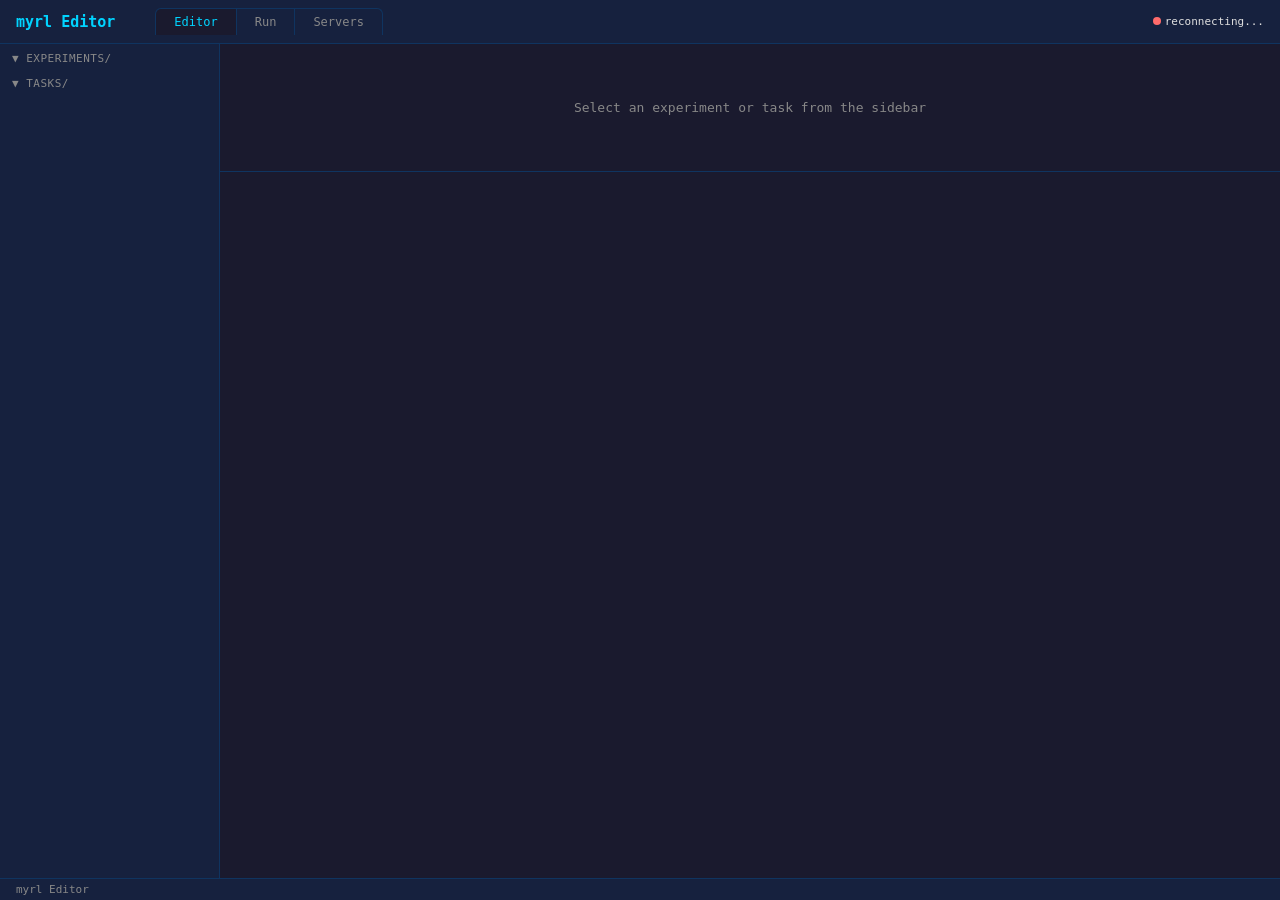
==== commit bfb54811: "Obs Pipeline v2 schema + graph editor + Editor UI restructure Obs Pipeline v2 (obs_schema.py): - Blo" ====
--- a/myrl/scripts/editor.html
+++ b/myrl/scripts/editor.html
@@ -130,6 +130,16 @@
   .rw-ratio-slider { width: 80px; accent-color: var(--accent); vertical-align: middle; }
   .rw-ratio-val { font-size: 11px; color: var(--accent); min-width: 35px; text-align: right; }
 
+  /* ── Obs Graph Editor ── */
+  .obs-graph-container { position: relative; height: 50vh; min-height: 280px; border: 1px solid var(--border); border-radius: 4px; margin: 4px 8px; overflow: hidden; background: #0d1117; resize: vertical; }
+  .obs-graph-container canvas { width: 100%; height: 100%; cursor: grab; }
+  .obs-graph-container canvas:active { cursor: grabbing; }
+  .obs-inspector { position: absolute; top: 8px; right: 8px; width: 220px; background: var(--surface); border: 1px solid var(--border); border-radius: 4px; padding: 8px; font-size: 11px; max-height: 320px; overflow-y: auto; }
+  .obs-inspector h4 { color: var(--accent); margin-bottom: 6px; font-size: 12px; }
+  .obs-inspector .field { display: flex; gap: 6px; align-items: center; margin-bottom: 4px; }
+  .obs-inspector .field label { color: var(--dim); min-width: 60px; text-align: right; }
+  .obs-inspector .field input, .obs-inspector .field select { background: var(--bg); color: var(--text); border: 1px solid var(--border); padding: 2px 4px; border-radius: 2px; font-family: inherit; font-size: 11px; flex: 1; }
+
   .algo-group { margin-bottom: 8px; }
   .algo-group-title { font-size: 11px; color: var(--dim); text-transform: uppercase; letter-spacing: 0.5px; padding: 4px 0 2px; border-bottom: 1px solid rgba(255,255,255,0.04); margin-bottom: 4px; }
   .algo-row { display: flex; align-items: center; gap: 8px; padding: 3px 0; font-size: 12px; }
@@ -163,19 +173,20 @@
 <header>
   <h1>myrl Editor</h1>
   <div class="tabs">
-    <button class="tab active" onclick="switchPage('training')">Training</button>
+    <button class="tab active" onclick="switchPage('editor')">Editor</button>
+    <button class="tab" onclick="switchPage('run')">Run</button>
     <button class="tab" onclick="switchPage('servers')">Servers</button>
   </div>
   <div class="conn"><span class="dot off" id="connDot"></span><span id="connText">connecting...</span></div>
 </header>
 
-<!-- ════════ Training Page ════════ -->
-<div class="page active" id="page-training">
+<!-- ════════ Editor Page ════════ -->
+<div class="page active" id="page-editor">
   <div class="layout">
     <div class="sidebar" id="sidebar">
-      <div class="section-title">Experiments</div>
+      <div class="section-title" onclick="toggleSidebarSection('expList')" style="cursor:pointer">&#9660; experiments/</div>
       <div id="expList"></div>
-      <div class="section-title">Tasks</div>
+      <div class="section-title" onclick="toggleSidebarSection('taskList')" style="cursor:pointer">&#9660; tasks/</div>
       <div id="taskList"></div>
     </div>
 
@@ -222,14 +233,21 @@
           </div>
         </div>
 
-        <!-- Obs Pipeline -->
+        <!-- Obs Pipeline Graph Editor -->
         <div class="exp-section">
-          <div class="exp-section-header" onclick="this.nextElementSibling.style.display=this.nextElementSibling.style.display==='none'?'':'none'">
+          <div class="exp-section-header">
             <h3>Observation Pipeline</h3>
-            <span class="badge badge-todo">TODO: editor</span>
+            <span class="badge badge-count" id="obsBlockCount">0</span>
+            <span id="obsDirtyBadge" class="badge" style="display:none;background:#f0ad4e;color:#000">unsaved</span>
+            <button class="btn sm" id="obsAddBtn" style="display:none" onclick="obsShowAddMenu(event)">+ Block</button>
+            <button class="btn sm primary" id="obsSaveBtn" style="display:none;margin-left:auto" onclick="saveObsPipeline()">Save</button>
           </div>
-          <div class="exp-section-body" id="obsList">
-            <div class="todo-hint">Obs group editor coming soon — add/remove terms, scale, history</div>
+          <div class="obs-graph-container" id="obsGraphContainer" style="display:none">
+            <canvas id="obsCanvas"></canvas>
+            <div id="obsInspector" class="obs-inspector" style="display:none"></div>
+          </div>
+          <div id="obsFallback" class="exp-section-body">
+            <div class="todo-hint">Select an experiment with an obs pipeline to load the graph editor</div>
           </div>
         </div>
 
@@ -243,87 +261,72 @@
           <div class="exp-section-body" id="algoInfo"></div>
         </div>
 
-        <!-- Launch Training (within experiment view) -->
-        <div class="exp-section">
-          <div class="exp-section-header">
-            <h3>Launch Training</h3>
-          </div>
-          <div class="exp-section-body exp-train-section">
-            <div class="fields" style="max-width:400px">
-              <label>Target</label>
-              <div class="target-select">
-                <span class="target-dot" id="targetDot" style="background:var(--ok)"></span>
-                <select id="cfgTarget" onchange="onTargetChange()"><option value="">Local</option></select>
-              </div>
-              <label>num_envs</label>   <input type="number" id="cfgEnvs" value="16" min="1">
-              <label>max_iter</label>   <input type="number" id="cfgIter" value="30000" min="1">
-              <label>device</label>     <select id="cfgDevice"><option>cuda:0</option><option>cuda:1</option><option>cpu</option></select>
-              <label>headless</label>   <input type="checkbox" id="cfgHeadless">
-              <label>extra args</label> <input type="text" id="cfgExtra" placeholder="--wandb --seed 42">
-              <label>signal port</label><input type="number" id="cfgSignalPort" value="7002" style="width:90px">
-            </div>
-            <div style="margin-top:12px;display:flex;gap:8px;align-items:center">
-              <button class="btn primary" id="btnStart" onclick="startTraining()">Start Training</button>
-              <span style="font-size:11px;color:var(--dim)" id="targetHint"></span>
-            </div>
-          </div>
-        </div>
       </div>
 
-      <!-- ── Task Config View (standalone tasks) ── -->
+      <!-- ── Task Config View (standalone tasks, same editing style) ── -->
       <div class="config" id="taskConfigPanel" style="display:none">
         <h2 id="taskTitle"></h2>
         <div class="desc" id="taskDesc"></div>
-        <div class="fields" style="max-width:400px">
-          <label>Target</label>
-          <div class="target-select">
-            <span class="target-dot" id="targetDot2" style="background:var(--ok)"></span>
-            <select id="cfgTarget2" onchange="onTargetChange()"><option value="">Local</option></select>
-          </div>
-          <label>num_envs</label>   <input type="number" id="cfgEnvs2" value="16" min="1">
-          <label>max_iter</label>   <input type="number" id="cfgIter2" value="30000" min="1">
-          <label>device</label>     <select id="cfgDevice2"><option>cuda:0</option><option>cuda:1</option><option>cpu</option></select>
-          <label>headless</label>   <input type="checkbox" id="cfgHeadless2">
-          <label>extra args</label> <input type="text" id="cfgExtra2" placeholder="--wandb --seed 42">
-          <label>signal port</label><input type="number" id="cfgSignalPort2" value="7002" style="width:90px">
+      </div>
+    </div>
+  </div>
+</div>
+
+<!-- ════════ Run Page (training control + console) ════════ -->
+<div class="page" id="page-run">
+  <div style="flex:1;display:flex;flex-direction:column;overflow:hidden">
+    <div class="config" style="padding:16px">
+      <h2>Launch Training</h2>
+      <div class="fields" style="max-width:480px">
+        <label>Target</label>
+        <div class="target-select">
+          <span class="target-dot" id="targetDot" style="background:var(--ok)"></span>
+          <select id="cfgTarget" onchange="onTargetChange()"><option value="">Local</option></select>
         </div>
-        <div class="actions">
-          <button class="btn primary" id="btnStart2" onclick="startTraining()">Start Training</button>
-          <span style="font-size:11px;color:var(--dim)" id="targetHint2"></span>
-        </div>
+        <label>Experiment</label> <span id="runSelectedExp" style="font-size:12px;color:var(--accent)">—</span>
+        <label>num_envs</label>   <input type="number" id="cfgEnvs" value="16" min="1">
+        <label>max_iter</label>   <input type="number" id="cfgIter" value="30000" min="1">
+        <label>device</label>     <select id="cfgDevice"><option>cuda:0</option><option>cuda:1</option><option>cpu</option></select>
+        <label>headless</label>   <input type="checkbox" id="cfgHeadless" checked>
+        <label>extra args</label> <input type="text" id="cfgExtra" placeholder="--wandb --seed 42">
+        <label>signal port</label><input type="number" id="cfgSignalPort" value="7002" style="width:90px">
       </div>
-
-      <div class="status-panel" style="border-bottom:1px solid var(--border);gap:10px">
-        <span>Container: <span class="dot off" id="containerDot"></span><span id="containerState">checking...</span></span>
-        <div style="display:flex;gap:6px">
-          <button class="btn sm" id="btnContainerStart" onclick="containerCmd('start')">Start</button>
-          <button class="btn sm danger" id="btnContainerStop" onclick="containerCmd('stop')">Stop</button>
-        </div>
+      <div style="margin-top:12px;display:flex;gap:8px;align-items:center">
+        <button class="btn primary" id="btnStart" onclick="startTraining()">Start Training</button>
+        <span style="font-size:11px;color:var(--dim)" id="targetHint"></span>
       </div>
-
-      <div class="status-panel" id="statusPanel">
-        <span>Status: <span class="state state-stopped" id="stateLabel">stopped</span></span>
-        <span id="iterLabel"></span>
-        <span id="etaLabel"></span>
-        <span class="gpu-info" id="gpuLabel"></span>
-        <div class="controls">
-          <button class="btn sm danger" id="btnStop" onclick="postCmd('stop')" disabled>Stop</button>
-          <button class="btn sm" id="btnHalt" onclick="postCmd('halt')" disabled>Halt</button>
-          <button class="btn sm" id="btnResume" onclick="postCmd('resume')" disabled>Resume</button>
-          <button class="btn sm" id="btnCkpt" onclick="postCmd('checkpoint')" disabled>Checkpoint</button>
-        </div>
+    </div>
+
+    <div class="status-panel" style="border-bottom:1px solid var(--border);gap:10px">
+      <span>Container: <span class="dot off" id="containerDot"></span><span id="containerState">checking...</span></span>
+      <div style="display:flex;gap:6px">
+        <button class="btn sm" id="btnContainerStart" onclick="containerCmd('start')">Start</button>
+        <button class="btn sm danger" id="btnContainerStop" onclick="containerCmd('stop')">Stop</button>
       </div>
-
-      <div class="console-wrap">
-        <div class="console-title">
-          <span>Console</span>
-          <span style="display:flex;gap:10px;align-items:center">
-            <button class="btn sm" onclick="clearConsole()">Clear</button>
-            <span id="consoleCount">0 lines</span>
-          </span>
-        </div>
-        <div class="console" id="console"></div>
+    </div>
+
+    <div class="status-panel" id="statusPanel">
+      <span>Status: <span class="state state-stopped" id="stateLabel">stopped</span></span>
+      <span id="iterLabel"></span>
+      <span id="etaLabel"></span>
+      <span class="gpu-info" id="gpuLabel"></span>
+      <div class="controls">
+        <button class="btn sm danger" id="btnStop" onclick="postCmd('stop')" disabled>Stop</button>
+        <button class="btn sm" id="btnHalt" onclick="postCmd('halt')" disabled>Halt</button>
+        <button class="btn sm" id="btnResume" onclick="postCmd('resume')" disabled>Resume</button>
+        <button class="btn sm" id="btnCkpt" onclick="postCmd('checkpoint')" disabled>Checkpoint</button>
       </div>
+    </div>
+
+    <div class="console-wrap">
+      <div class="console-title">
+        <span>Console</span>
+        <span style="display:flex;gap:10px;align-items:center">
+          <button class="btn sm" onclick="clearConsole()">Clear</button>
+          <span id="consoleCount">0 lines</span>
+        </span>
+      </div>
+      <div class="console" id="console"></div>
     </div>
   </div>
 </div>
@@ -422,6 +425,14 @@
     if (tabs[i].textContent.toLowerCase() === name) tabs[i].classList.add('active');
   }
   if (name === 'servers') refreshFleetList();
+  if (name === 'run' && selected) {
+    document.getElementById('runSelectedExp').textContent = selected.name || '—';
+  }
+}
+
+function toggleSidebarSection(id) {
+  var el = document.getElementById(id);
+  el.style.display = el.style.display === 'none' ? '' : 'none';
 }
 
 // ── Init ──
@@ -840,16 +851,336 @@
   setTimeout(function() { el.remove(); }, 3000);
 }
 
+// ── Obs Pipeline Graph Editor ────────────────────────────────────────────────
+var obsBlocks = null;       // {id: {id, type, kind, config, outputs, _x, _y}}
+var obsPipelineName = '';
+var obsDirty = false;
+var obsSelectedId = null;
+var obsDragId = null;
+var obsDragOff = {x:0,y:0};
+var obsPan = {x:0, y:0};
+var obsConnecting = null;   // {fromId} when dragging a connection
+
+// 节点颜色
+var OBS_COLORS = {obs:'#3498db', modifier:'#f39c12', encoder:'#9b59b6', group:'#2ecc71', transform:'#e74c3c'};
+var OBS_NODE_W = 140, OBS_NODE_H = 50;
+
 function renderObsPipeline(cfg) {
-  var el = document.getElementById('obsList');
-  var obs = cfg.obs_pipeline || (cfg.assets && cfg.assets.obs_pipeline) || {};
-  if (cfg._raw || !obs.name) {
-    el.innerHTML = '<div class="todo-hint">Obs pipeline not parsed — visual editor coming soon</div>';
+  var obsRef = (cfg.assets && cfg.assets.obs_pipeline) || {};
+  obsPipelineName = obsRef.name || '';
+  if (!obsPipelineName) {
+    document.getElementById('obsGraphContainer').style.display = 'none';
+    document.getElementById('obsFallback').style.display = '';
+    document.getElementById('obsFallback').innerHTML = '<div class="todo-hint">No obs pipeline in this experiment</div>';
+    document.getElementById('obsAddBtn').style.display = 'none';
     return;
   }
-  el.innerHTML = '<div class="asset-row"><span class="asset-type">pipeline</span><span class="asset-name">' +
-    esc(obs.name || '') + '</span><span class="asset-ver">' + esc(obs.version || '') + '</span></div>' +
-    '<div class="todo-hint">TODO: obs group editor — add/remove terms, scale, history_length</div>';
+  document.getElementById('obsFallback').style.display = 'none';
+  document.getElementById('obsGraphContainer').style.display = '';
+  document.getElementById('obsAddBtn').style.display = '';
+
+  fetch(apiUrl('/pipeline/obs/' + obsPipelineName)).then(function(r) { return r.json(); }).then(function(data) {
+    if (data.error) { document.getElementById('obsFallback').style.display=''; document.getElementById('obsFallback').innerHTML='<div class="todo-hint">'+esc(data.error)+'</div>'; return; }
+    // 解析 blocks（v2 有 blocks 数组，v1 没有）
+    if (data.blocks) {
+      obsBlocks = {};
+      data.blocks.forEach(function(b, i) {
+        var bid = typeof b === 'object' ? (b.id || 'b'+i) : String(b);
+        var block = typeof b === 'object' ? b : {id:bid};
+        block.id = bid;
+        block._x = 0; block._y = 0;
+        obsBlocks[bid] = block;
+      });
+    } else {
+      // v1: 转换为简单 block 列表
+      obsBlocks = {};
+      var meta = ['name','version','description'];
+      var gy = 0;
+      Object.keys(data).forEach(function(groupName) {
+        if (meta.indexOf(groupName) >= 0 || typeof data[groupName] !== 'object') return;
+        var gid = groupName + '_group';
+        obsBlocks[gid] = {id:gid, type:'group', kind:groupName, _x:500, _y:gy*70};
+        var ti = 0;
+        Object.keys(data[groupName]).forEach(function(termName) {
+          obsBlocks[termName] = {id:termName, type:'obs', kind:'mdp', func:data[groupName][termName].func, outputs:[gid], _x:50, _y:gy*70+ti*60};
+          ti++;
+        });
+        gy += ti + 1;
+      });
+    }
+    obsAutoLayout();
+    obsDirty = false;
+    obsUpdateUI();
+    obsDrawGraph();
+    obsInitCanvas();
+  }).catch(function(e) { document.getElementById('obsFallback').innerHTML='<div class="todo-hint">Error: '+e+'</div>'; document.getElementById('obsFallback').style.display=''; });
+}
+
+function obsAutoLayout() {
+  if (!obsBlocks) return;
+  // 简单分列布局：obs→modifier→encoder→group
+  var cols = {obs:[], modifier:[], encoder:[], group:[], transform:[]};
+  Object.values(obsBlocks).forEach(function(b) { (cols[b.type] || cols.obs).push(b); });
+  var colX = [30, 200, 380, 560];
+  var types = ['obs','modifier','encoder','group'];
+  types.forEach(function(t, ci) {
+    cols[t].forEach(function(b, ri) {
+      b._x = colX[ci] || 560;
+      b._y = 30 + ri * 65;
+    });
+  });
+}
+
+function obsUpdateUI() {
+  if (!obsBlocks) return;
+  document.getElementById('obsBlockCount').textContent = Object.keys(obsBlocks).length;
+  document.getElementById('obsDirtyBadge').style.display = obsDirty ? '' : 'none';
+  document.getElementById('obsSaveBtn').style.display = obsDirty ? '' : 'none';
+}
+
+function obsInitCanvas() {
+  var canvas = document.getElementById('obsCanvas');
+  if (canvas._obsInit) return;
+  canvas._obsInit = true;
+  canvas.addEventListener('mousedown', obsOnMouseDown);
+  canvas.addEventListener('mousemove', obsOnMouseMove);
+  canvas.addEventListener('mouseup', obsOnMouseUp);
+  canvas.addEventListener('dblclick', obsOnDblClick);
+}
+
+function obsDrawGraph() {
+  var canvas = document.getElementById('obsCanvas');
+  var container = canvas.parentElement;
+  var dpr = window.devicePixelRatio || 1;
+  var cw = container.clientWidth, ch = container.clientHeight;
+  canvas.width = cw * dpr; canvas.height = ch * dpr;
+  canvas.style.width = cw + 'px'; canvas.style.height = ch + 'px';
+  var ctx = canvas.getContext('2d');
+  ctx.scale(dpr, dpr);
+  ctx.clearRect(0,0,cw,ch);
+
+  if (!obsBlocks) return;
+
+  // 画连线
+  ctx.lineWidth = 1.5;
+  Object.values(obsBlocks).forEach(function(b) {
+    if (!b.outputs) return;
+    b.outputs.forEach(function(outId) {
+      var target = obsBlocks[outId];
+      if (!target) return;
+      var x1 = b._x + OBS_NODE_W, y1 = b._y + OBS_NODE_H/2;
+      var x2 = target._x, y2 = target._y + OBS_NODE_H/2;
+      ctx.strokeStyle = 'rgba(255,255,255,0.15)';
+      ctx.beginPath();
+      var cx = (x1+x2)/2;
+      ctx.moveTo(x1, y1);
+      ctx.bezierCurveTo(cx, y1, cx, y2, x2, y2);
+      ctx.stroke();
+      // 箭头
+      var angle = Math.atan2(y2 - (y2+y1)/2, x2 - cx);
+      ctx.fillStyle = 'rgba(255,255,255,0.3)';
+      ctx.beginPath();
+      ctx.moveTo(x2, y2);
+      ctx.lineTo(x2 - 6*Math.cos(angle-0.4), y2 - 6*Math.sin(angle-0.4));
+      ctx.lineTo(x2 - 6*Math.cos(angle+0.4), y2 - 6*Math.sin(angle+0.4));
+      ctx.fill();
+    });
+  });
+
+  // 画节点
+  Object.values(obsBlocks).forEach(function(b) {
+    var color = OBS_COLORS[b.type] || '#888';
+    var isSelected = b.id === obsSelectedId;
+    // 背景
+    ctx.fillStyle = isSelected ? color + '33' : '#16213e';
+    ctx.strokeStyle = isSelected ? color : 'rgba(255,255,255,0.1)';
+    ctx.lineWidth = isSelected ? 2 : 1;
+    ctx.beginPath();
+    ctx.roundRect(b._x, b._y, OBS_NODE_W, OBS_NODE_H, 4);
+    ctx.fill(); ctx.stroke();
+    // 左侧色条
+    ctx.fillStyle = color;
+    ctx.fillRect(b._x, b._y, 4, OBS_NODE_H);
+    // 文字
+    ctx.fillStyle = '#e0e0e0';
+    ctx.font = '11px monospace';
+    ctx.textBaseline = 'top';
+    ctx.fillText(b.id, b._x + 10, b._y + 6, OBS_NODE_W - 14);
+    ctx.fillStyle = '#888';
+    ctx.font = '9px monospace';
+    ctx.fillText(b.type + '/' + (b.kind || ''), b._x + 10, b._y + 22, OBS_NODE_W - 14);
+    // 显示关键参数
+    var detail = b.func || b.class_name || (b.kind === 'scale' ? 'x'+b.factor : '') || '';
+    if (detail) {
+      ctx.fillStyle = '#666';
+      ctx.fillText(detail, b._x + 10, b._y + 35, OBS_NODE_W - 14);
+    }
+    // 输出端口（右侧圆点）
+    if (b.outputs && b.outputs.length) {
+      ctx.fillStyle = color;
+      ctx.beginPath();
+      ctx.arc(b._x + OBS_NODE_W, b._y + OBS_NODE_H/2, 4, 0, Math.PI*2);
+      ctx.fill();
+    }
+    // 输入端口（左侧圆点，非 obs 节点）
+    if (b.type !== 'obs') {
+      ctx.fillStyle = '#888';
+      ctx.beginPath();
+      ctx.arc(b._x, b._y + OBS_NODE_H/2, 4, 0, Math.PI*2);
+      ctx.fill();
+    }
+  });
+}
+
+function obsHitTest(mx, my) {
+  if (!obsBlocks) return null;
+  var hits = Object.values(obsBlocks).filter(function(b) {
+    return mx >= b._x && mx <= b._x + OBS_NODE_W && my >= b._y && my <= b._y + OBS_NODE_H;
+  });
+  return hits.length ? hits[hits.length-1] : null;
+}
+
+function obsCanvasCoords(e) {
+  var canvas = document.getElementById('obsCanvas');
+  var rect = canvas.getBoundingClientRect();
+  return {x: e.clientX - rect.left, y: e.clientY - rect.top};
+}
+
+function obsOnMouseDown(e) {
+  var p = obsCanvasCoords(e);
+  var hit = obsHitTest(p.x, p.y);
+  if (hit) {
+    obsSelectedId = hit.id;
+    obsDragId = hit.id;
+    obsDragOff = {x: p.x - hit._x, y: p.y - hit._y};
+    obsShowInspector(hit);
+  } else {
+    obsSelectedId = null;
+    document.getElementById('obsInspector').style.display = 'none';
+  }
+  obsDrawGraph();
+}
+
+function obsOnMouseMove(e) {
+  if (!obsDragId) return;
+  var p = obsCanvasCoords(e);
+  var b = obsBlocks[obsDragId];
+  if (b) {
+    b._x = p.x - obsDragOff.x;
+    b._y = p.y - obsDragOff.y;
+    obsDrawGraph();
+  }
+}
+
+function obsOnMouseUp(e) {
+  obsDragId = null;
+}
+
+function obsOnDblClick(e) {
+  var p = obsCanvasCoords(e);
+  var hit = obsHitTest(p.x, p.y);
+  if (hit) obsShowInspector(hit);
+}
+
+function obsShowInspector(block) {
+  var el = document.getElementById('obsInspector');
+  el.style.display = '';
+  var color = OBS_COLORS[block.type] || '#888';
+  var html = '<h4 style="color:'+color+'">' + esc(block.id) + '</h4>';
+  html += '<div class="field"><label>type</label><span>' + esc(block.type + '/' + (block.kind||'')) + '</span></div>';
+
+  // 显示所有 config 字段
+  var skip = ['id','type','kind','outputs','_x','_y'];
+  Object.keys(block).forEach(function(k) {
+    if (skip.indexOf(k) >= 0) return;
+    var v = block[k];
+    if (typeof v === 'object' && v !== null) v = JSON.stringify(v);
+    html += '<div class="field"><label>' + esc(k) + '</label><input value="' + esc(String(v||'')) + '" data-key="' + k + '"></div>';
+  });
+
+  // outputs
+  html += '<div class="field"><label>outputs</label><input value="' + esc((block.outputs||[]).join(', ')) + '" data-key="_outputs"></div>';
+
+  // 删除按钮
+  html += '<div style="margin-top:8px"><button class="btn sm danger" onclick="obsDeleteBlock(\''+block.id+'\')">Delete Block</button></div>';
+
+  el.innerHTML = html;
+
+  // 绑定修改事件
+  el.querySelectorAll('input[data-key]').forEach(function(inp) {
+    inp.onchange = function() {
+      var key = this.dataset.key;
+      var val = this.value;
+      if (key === '_outputs') {
+        block.outputs = val.split(',').map(function(s){return s.trim();}).filter(Boolean);
+      } else {
+        // 尝试解析数字
+        var num = Number(val);
+        block[key] = (val !== '' && !isNaN(num) && String(num) === val) ? num : val;
+      }
+      obsDirty = true; obsUpdateUI(); obsDrawGraph();
+    };
+  });
+}
+
+function obsDeleteBlock(id) {
+  if (!obsBlocks || !obsBlocks[id]) return;
+  // 清理其他 block 的 outputs 引用
+  Object.values(obsBlocks).forEach(function(b) {
+    if (b.outputs) b.outputs = b.outputs.filter(function(o) { return o !== id; });
+  });
+  delete obsBlocks[id];
+  obsSelectedId = null;
+  document.getElementById('obsInspector').style.display = 'none';
+  obsDirty = true; obsUpdateUI(); obsDrawGraph();
+}
+
+function obsShowAddMenu(e) {
+  var types = [
+    {type:'obs', kind:'mdp', label:'Obs: MDP term'},
+    {type:'obs', kind:'sensor', label:'Obs: Sensor'},
+    {type:'modifier', kind:'scale', label:'Mod: Scale'},
+    {type:'modifier', kind:'noise', label:'Mod: Noise'},
+    {type:'modifier', kind:'clip', label:'Mod: Clip'},
+    {type:'modifier', kind:'history', label:'Mod: History'},
+    {type:'encoder', kind:'conv2d', label:'Enc: Conv2D'},
+    {type:'encoder', kind:'mlp', label:'Enc: MLP'},
+    {type:'group', kind:'policy', label:'Group: Policy'},
+    {type:'group', kind:'critic', label:'Group: Critic'},
+    {type:'group', kind:'amp_policy', label:'Group: AMP Policy'},
+  ];
+  var menu = prompt('Add block type:\n' + types.map(function(t,i){return i+': '+t.label;}).join('\n') + '\n\nEnter number:');
+  if (menu === null) return;
+  var idx = parseInt(menu);
+  if (isNaN(idx) || idx < 0 || idx >= types.length) return;
+  var t = types[idx];
+  var newId = prompt('Block ID:', t.kind + '_' + Object.keys(obsBlocks).length);
+  if (!newId) return;
+  obsBlocks[newId] = {id: newId, type: t.type, kind: t.kind, outputs: [], _x: 200, _y: 100};
+  if (t.type === 'obs') obsBlocks[newId].func = '';
+  if (t.kind === 'scale') obsBlocks[newId].factor = 1.0;
+  if (t.kind === 'noise') { obsBlocks[newId].noise_type = 'gaussian'; obsBlocks[newId].std = 0.01; }
+  if (t.kind === 'history') { obsBlocks[newId].length = 8; obsBlocks[newId].flatten = true; }
+  if (t.kind === 'conv2d' || t.kind === 'mlp') obsBlocks[newId].output_size = 128;
+  obsDirty = true; obsUpdateUI(); obsDrawGraph();
+}
+
+function saveObsPipeline() {
+  if (!obsBlocks || !obsPipelineName) return;
+  // 序列化为 v2 YAML 结构
+  var blocks = Object.values(obsBlocks).map(function(b) {
+    var item = {};
+    var skip = ['_x','_y'];
+    Object.keys(b).forEach(function(k) { if (skip.indexOf(k) < 0) item[k] = b[k]; });
+    return item;
+  });
+  var payload = {schema: 'obs_pipeline_v2', name: obsPipelineName, version: '2.0.0', blocks: blocks};
+  fetch(apiUrl('/pipeline/obs/' + obsPipelineName), {
+    method: 'POST', headers: {'Content-Type':'application/json'}, body: JSON.stringify(payload)
+  }).then(function(r){return r.json();}).then(function(d) {
+    if (d.ok) { obsDirty = false; obsUpdateUI(); showToast('Obs pipeline saved'); }
+    else showToast('Save failed: ' + (d.error||'?'), true);
+  }).catch(function(e) { showToast('Save error: '+e, true); });
 }
 
 // ── Algo Config Editor ──────────────────────────────────────────────────────
@@ -1007,7 +1338,7 @@
 // ── Target Selector ──
 function rebuildTargetSelector() {
   // 同时更新两个 target 下拉框（experiment 和 task 表单）
-  ['cfgTarget', 'cfgTarget2'].forEach(function(selId) {
+  ['cfgTarget'].forEach(function(selId) {
     var sel = document.getElementById(selId);
     if (!sel) return;
     var cur = sel.value;
@@ -1028,19 +1359,11 @@
 }
 
 function onTargetChange() {
-  // 读取当前可见的 target selector
   var sel1 = document.getElementById('cfgTarget');
-  var sel2 = document.getElementById('cfgTarget2');
-  var sid = (selected && selected.type === 'task') ? sel2.value : sel1.value;
-  // 同步两个 selector
-  sel1.value = sid;
-  sel2.value = sid;
-  activeTarget = sid;
-
-  // 更新 dot 和 hint
+  activeTarget = sel1.value;
+
   var pairs = [
     ['targetDot', 'targetHint'],
-    ['targetDot2', 'targetHint2'],
   ];
   pairs.forEach(function(p) {
     var dotEl = document.getElementById(p[0]);
@@ -1064,11 +1387,9 @@
 
 // ── Start Training ──
 function startTraining() {
-  if (!selected) return;
-  // 根据选择类型读取对应表单的后缀（experiment用""，task用"2"）
-  var sfx = selected.type === 'experiment' ? '' : '2';
+  if (!selected) { showToast('Please select an experiment or task in the Editor tab first', true); return; }
   var body = {
-    num_envs: parseInt(document.getElementById('cfgEnvs' + sfx).value) || 16,
+    num_envs: parseInt(document.getElementById('cfgEnvs').value) || 16,
     extra_args: [],
   };
   if (selected.type === 'experiment') {
@@ -1076,17 +1397,17 @@
   } else {
     body.task = selected.name;
   }
-  var maxIter = document.getElementById('cfgIter' + sfx).value;
+  var maxIter = document.getElementById('cfgIter').value;
   if (maxIter) body.max_iterations = parseInt(maxIter);
-  var device = document.getElementById('cfgDevice' + sfx).value;
+  var device = document.getElementById('cfgDevice').value;
   if (device && device !== 'cuda:0') body.extra_args.push('--device', device);
-  var sigPort = document.getElementById('cfgSignalPort' + sfx).value;
+  var sigPort = document.getElementById('cfgSignalPort').value;
   if (sigPort) body.signal_server_port = parseInt(sigPort) || 7002;
-  body.headless = document.getElementById('cfgHeadless' + sfx).checked;
-  var extra = document.getElementById('cfgExtra' + sfx).value.trim();
+  body.headless = document.getElementById('cfgHeadless').checked;
+  var extra = document.getElementById('cfgExtra').value.trim();
   if (extra) body.extra_args = body.extra_args.concat(extra.split(/\s+/));
 
-  var btn = document.getElementById('btnStart' + sfx);
+  var btn = document.getElementById('btnStart');
   btn.disabled = true;
   fetch(apiUrl('/start'), {method: 'POST', headers: {'Content-Type': 'application/json'}, body: JSON.stringify(body)})
     .then(function(r) { return r.json(); })
@@ -1163,17 +1484,18 @@
   el.className = 'state state-' + state;
   var running = state === 'running' || state === 'halted';
   document.getElementById('btnStart').disabled = running;
-  document.getElementById('btnStart2').disabled = running;
   document.getElementById('btnStop').disabled = !running && state !== 'halted';
   document.getElementById('btnHalt').disabled = state !== 'running';
   document.getElementById('btnResume').disabled = state !== 'halted';
   document.getElementById('btnCkpt').disabled = state !== 'running';
-  if (running && document.getElementById('cfgSignal').checked) {
-    var port = document.getElementById('cfgSignalPort').value || '7002';
-    var link = document.getElementById('scopeLink');
+  var port = document.getElementById('cfgSignalPort').value || '7002';
+  var link = document.getElementById('scopeLink');
+  if (running) {
     link.href = 'http://' + location.hostname + ':' + port;
     link.style.display = '';
     link.textContent = 'Oscilloscope :' + port;
+  } else {
+    link.style.display = 'none';
   }
 }
 
